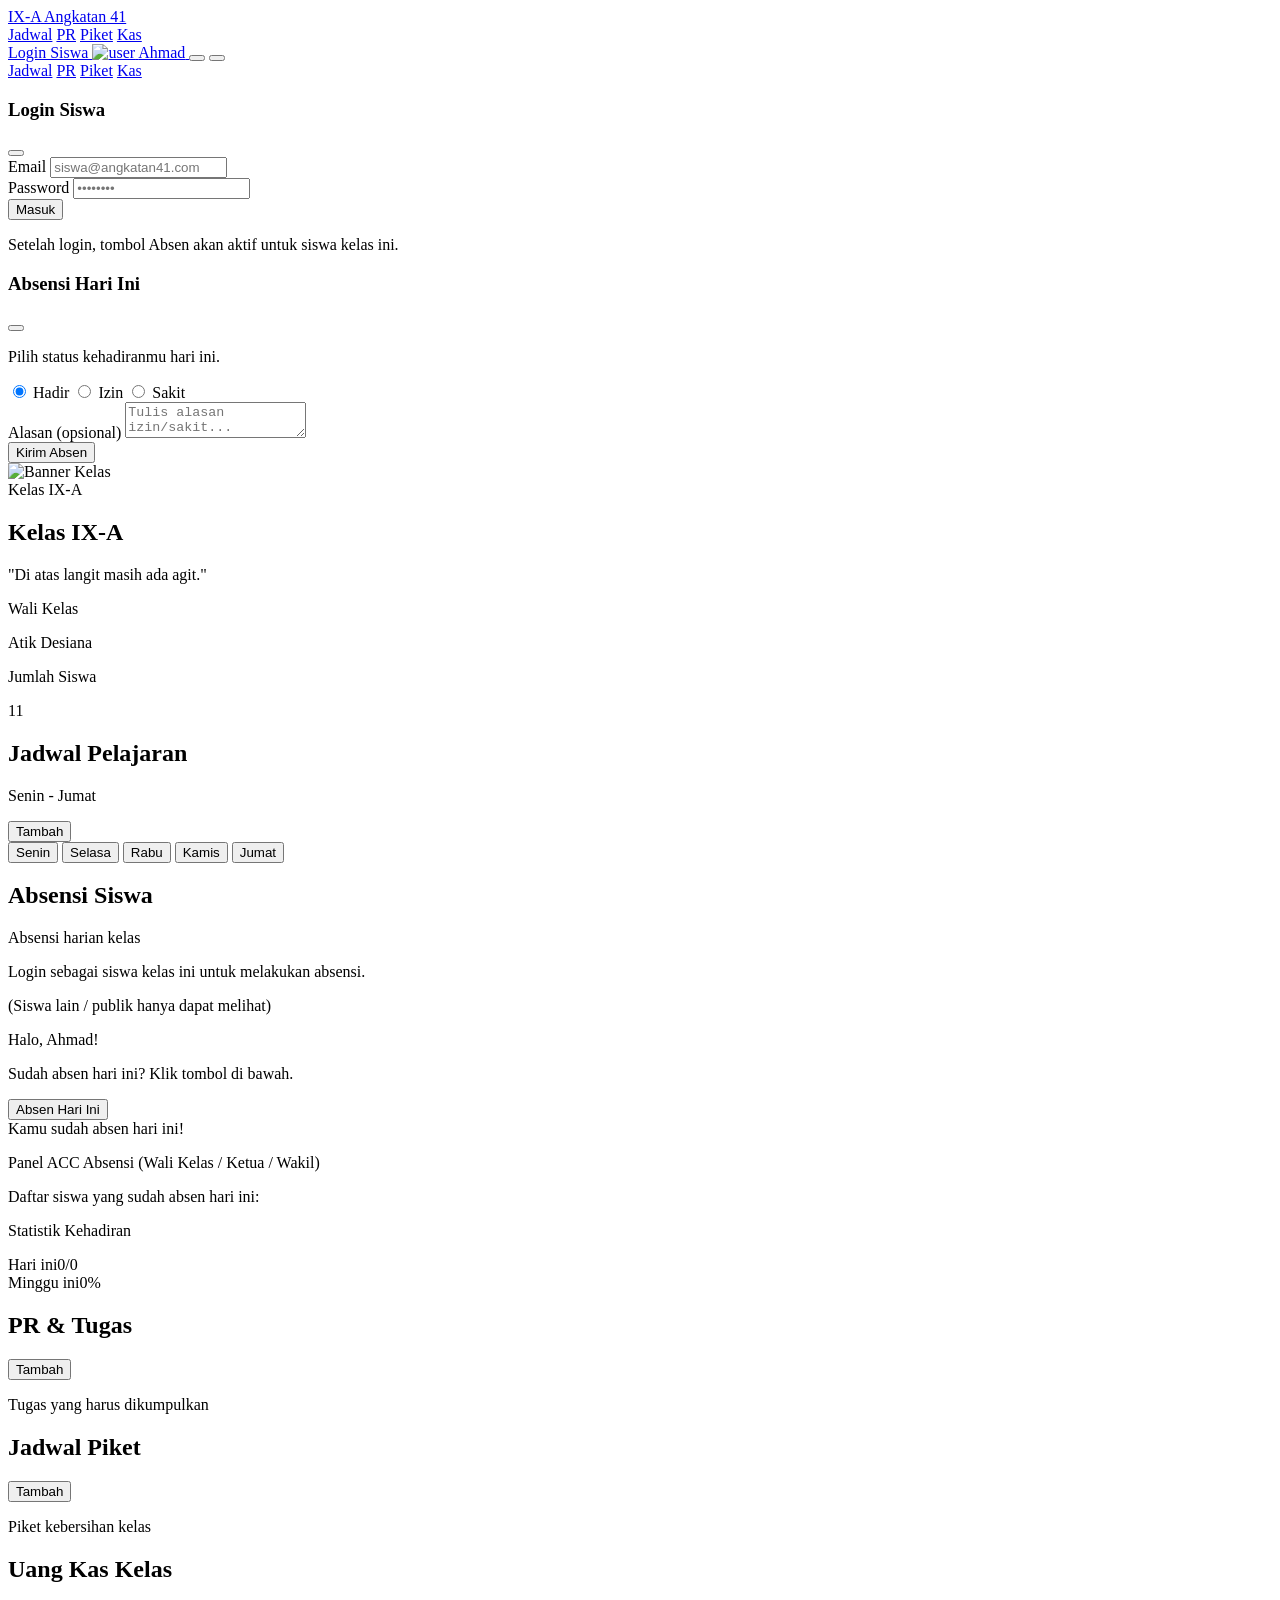
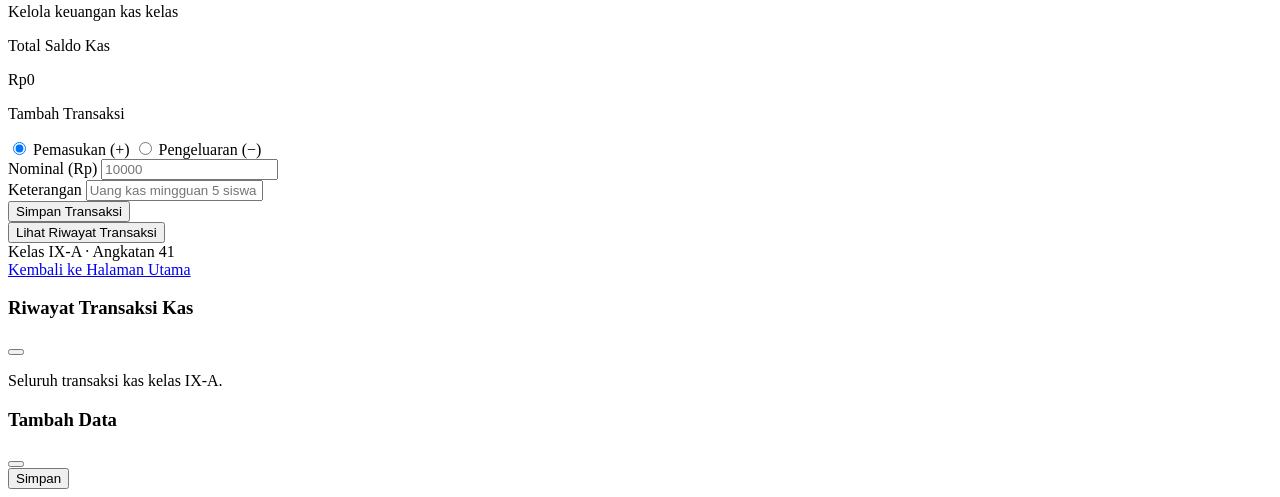
==== kelas_ix-a.html @ 9e3fbd3f "Add files via upload" ====
﻿<!DOCTYPE html>
<html lang="id" class="scroll-smooth">
<head>
  <meta charset="UTF-8" />
  <meta name="viewport" content="width=device-width, initial-scale=1.0" />
  <meta http-equiv="Cache-Control" content="no-cache, no-store, must-revalidate" />
  <meta http-equiv="Pragma" content="no-cache" />
  <meta http-equiv="Expires" content="0" />
  <title>Kelas IX-A</title>

  <!-- Google Fonts: Plus Jakarta Sans -->
  <link rel="preconnect" href="https://fonts.googleapis.com" />
  <link rel="preconnect" href="https://fonts.gstatic.com" crossorigin />
  <link href="https://fonts.googleapis.com/css2?family=Plus+Jakarta+Sans:wght@300;400;500;600;700;800&display=swap" rel="stylesheet" />

  <!-- Tailwind CSS via CDN -->
  <script src="https://cdn.tailwindcss.com"></script>

  <!-- Lucide Icons via CDN -->
  <script src="https://unpkg.com/lucide@latest"></script>

  <!-- Supabase JS via CDN -->
  <script src="https://cdn.jsdelivr.net/npm/@supabase/supabase-js@2"></script>

  

 
  <link rel="stylesheet" href="CSS/kelas-ixa.css" />
</head>

<body class="text-slate-800 font-sans antialiased overflow-x-hidden">

  <!-- ===== NAVBAR ===== -->
  <header class="sticky top-0 inset-x-0 z-50 bg-white border-b border-slate-200">
    <nav class="max-w-7xl mx-auto px-4 sm:px-6 lg:px-8 h-16 flex items-center justify-between">
      <a href="index.html" class="flex items-center gap-2.5 group">
        <div class="w-10 h-10 rounded-xl bg-blue-600 flex items-center justify-center shadow-lg shadow-blue-900/20 group-hover:scale-105 transition">
          <i data-lucide="school" class="w-5 h-5 text-white"></i>
        </div>
        <div class="leading-tight">
<span class="block font-extrabold text-lg tracking-wide"><span id="className">IX-A</span></span>
          <span class="block text-[11px] text-blue-800 -mt-0.5">Angkatan 41</span>
        </div>
      </a>

      <div class="hidden md:flex items-center gap-6 text-sm font-medium text-slate-600">
        <a href="#jadwal" class="hover:text-slate-800 transition">Jadwal</a>
        <a href="#pr" class="hover:text-slate-800 transition">PR</a>
        <a href="#piket" class="hover:text-slate-800 transition">Piket</a>
        <a href="#kas" class="hover:text-slate-800 transition">Kas</a>
      </div>

<div class="flex items-center gap-3">
<!-- Login / user -->
        <a href="login.html" id="loginBtn" class="inline-flex items-center gap-2 px-4 py-2 rounded-lg btn-primary text-sm font-semibold">
          <i data-lucide="log-in" class="w-4 h-4"></i>
          Login Siswa
        </a>
 <a href="profil.html" id="userChip" class="hidden items-center gap-2 px-3 py-1.5 rounded-lg border border-slate-200 bg-white hover:bg-slate-50 transition">
    <img id="headerAvatarImg" src="https://picsum.photos/seed/user/40/40" class="w-7 h-7 rounded-full object-cover" alt="user" />
    <span id="userName" class="text-sm font-semibold text-slate-700">Ahmad</span>
 </a>
        <button id="logoutBtn" title="Logout" class="hidden p-2 rounded-lg border border-slate-200 bg-white hover:bg-slate-50 transition text-slate-600">
          <i data-lucide="log-out" class="w-4 h-4"></i>
        </button>
        <button id="mobileMenuBtn" class="md:hidden p-2 rounded-lg border border-slate-200 bg-white hover:bg-slate-50">
  <i data-lucide="menu" class="w-5 h-5 text-slate-600"></i>
</button>
      </div>
    </nav>

    <!-- Mobile menu -->
    <div id="mobileMenu" class="md:hidden hidden bg-white border-b border-slate-200">
      <div class="px-4 py-4 flex flex-col gap-3 text-sm font-medium text-slate-600">
        <a href="#jadwal" class="px-3 py-2 rounded-lg hover:bg-slate-50">Jadwal</a>
        <a href="#pr" class="px-3 py-2 rounded-lg hover:bg-slate-50">PR</a>
        <a href="#piket" class="px-3 py-2 rounded-lg hover:bg-slate-50">Piket</a>
        <a href="#kas" class="px-3 py-2 rounded-lg hover:bg-slate-50">Kas</a>
      </div>
    </div>
  </header>

  <!-- ===== LOGIN MODAL ===== -->
  <div id="loginModal" class="fixed inset-0 z-[100] hidden items-center justify-center p-4">
    <div class="absolute inset-0 bg-slate-900/50 backdrop-blur-sm" id="loginBackdrop"></div>
    <div class="relative card rounded-2xl p-6 sm:p-8 w-full max-w-sm">
      <div class="flex items-center justify-between">
        <h3 class="text-xl font-bold flex items-center gap-2 text-slate-800"><i data-lucide="log-in" class="w-5 h-5 text-blue-600"></i> Login Siswa</h3>
        <button id="closeLogin" class="p-2 rounded-lg hover:bg-slate-100 text-slate-500"><i data-lucide="x" class="w-5 h-5"></i></button>
      </div>
      <form id="loginForm" class="mt-6 space-y-4">
        <div>
          <label class="block text-sm font-medium text-slate-700 mb-1.5">Email</label>
          <input type="email" id="loginEmail" required placeholder="siswa@angkatan41.com" class="w-full px-4 py-3 rounded-xl bg-white border border-slate-200 outline-none focus:border-blue-500 text-sm" />
        </div>
        <div>
          <label class="block text-sm font-medium text-slate-700 mb-1.5">Password</label>
          <input type="password" id="loginPassword" required placeholder="••••••••" class="w-full px-4 py-3 rounded-xl bg-white border border-slate-200 outline-none focus:border-blue-500 text-sm" />
        </div>
        <button type="submit" class="w-full inline-flex items-center justify-center gap-2 px-6 py-3 rounded-xl btn-primary font-semibold">
          <i data-lucide="check" class="w-5 h-5"></i> Masuk
        </button>
        <p class="text-center text-[11px] text-slate-500">Setelah login, tombol Absen akan aktif untuk siswa kelas ini.</p>
      </form>
    </div>
  </div>

  <!-- ===== ABSEN MODAL (PILIHAN STATUS) ===== -->
  <div id="absenModal" class="fixed inset-0 z-[100] hidden items-center justify-center p-4">
    <div class="absolute inset-0 bg-slate-900/50 backdrop-blur-sm" id="absenBackdrop"></div>
    <div class="relative card rounded-2xl p-6 sm:p-8 w-full max-w-sm">
      <div class="flex items-center justify-between">
        <h3 class="text-xl font-bold flex items-center gap-2 text-slate-800"><i data-lucide="fingerprint" class="w-5 h-5 text-blue-600"></i> Absensi Hari Ini</h3>
        <button id="closeAbsenModal" class="p-2 rounded-lg hover:bg-slate-100 text-slate-500"><i data-lucide="x" class="w-5 h-5"></i></button>
      </div>
      <p class="text-xs text-slate-500 mt-1">Pilih status kehadiranmu hari ini.</p>
      <form id="absenForm" class="mt-5 space-y-4">
        <div class="space-y-2">
          <label class="flex items-center gap-3 p-3 rounded-xl border border-slate-200 bg-white cursor-pointer hover:bg-slate-50 transition">
            <input type="radio" name="absenStatus" value="Hadir" checked class="accent-blue-600">
            <span class="text-sm font-semibold text-blue-700">Hadir</span>
          </label>
           <label class="flex items-center gap-3 p-3 rounded-xl bg-white border border-slate-200 cursor-pointer hover:bg-slate-50 transition">
             <input type="radio" name="absenStatus" value="Izin" class="accent-blue-600">
             <span class="text-sm font-semibold text-blue-700">Izin</span>
           </label>
           <label class="flex items-center gap-3 p-3 rounded-xl bg-white border border-slate-200 cursor-pointer hover:bg-slate-50 transition">
             <input type="radio" name="absenStatus" value="Sakit" class="accent-amber-500">
             <span class="text-sm font-semibold text-amber-700">Sakit</span>
           </label>
         </div>
         <div id="alasanField" class="hidden">
           <label class="block text-sm font-medium text-slate-700 mb-1.5">Alasan (opsional)</label>
           <textarea id="absenAlasan" rows="2" placeholder="Tulis alasan izin/sakit..." class="w-full px-4 py-3 rounded-xl bg-white border border-slate-200 outline-none focus:border-blue-500 text-sm placeholder:text-blue-800 resize-none"></textarea>
         </div>
         <button type="submit" class="w-full inline-flex items-center justify-center gap-2 px-6 py-3 rounded-xl btn-primary font-bold">
           <i data-lucide="check-circle" class="w-5 h-5"></i> Kirim Absen
         </button>
      </form>
    </div>
  </div>

  <!-- ===== BANNER KELAS ===== -->
  <section class="pt-16 md:pt-20 px-4 sm:px-6 lg:px-8">
    <div class="max-w-7xl mx-auto card overflow-hidden relative reveal">
      <img src="https://picsum.photos/seed/classbanner/1600/500" alt="Banner Kelas" class="w-full h-56 sm:h-72 object-cover" />
      <div class="absolute inset-0 bg-gradient-to-t from-slate-900/80 via-slate-900/40 to-transparent"></div>
      <div class="absolute bottom-0 left-0 right-0 p-6 sm:p-8 flex flex-col sm:flex-row sm:items-end sm:justify-between gap-4">
        <div>
          <span class="inline-flex items-center gap-2 px-3 py-1 rounded-full bg-blue-50 text-blue-700 text-xs font-bold border border-blue-200">
<i data-lucide="school" class="w-3.5 h-3.5"></i> Kelas <span id="bannerClass">IX-A</span>
          </span>
<h1 class="mt-3 text-3xl sm:text-4xl font-extrabold text-white">Kelas <span id="bannerClassName">IX-A</span></h1>
          <p class="mt-2 text-slate-200 italic max-w-xl" id="classSlogan">"Di atas langit masih ada agit."</p>
        </div>
        <div class="flex flex-wrap gap-3">
          <div class="card-flat rounded-xl px-4 py-3 text-center">
            <p class="text-[11px] text-slate-500">Wali Kelas</p>
            <p class="text-sm font-bold text-slate-800" id="waliKelas">Atik Desiana</p>
          </div>
          <div class="card-flat rounded-xl px-4 py-3 text-center">
            <p class="text-[11px] text-slate-500">Jumlah Siswa</p>
            <p class="text-sm font-bold text-slate-800" id="jumlahSiswa">11</p>
          </div>
        </div>
      </div>
    </div>
  </section>

  <!-- ===== BENTO GRID ===== -->
  <section class="py-10 px-4 sm:px-6 lg:px-8">
    <div class="max-w-7xl mx-auto grid grid-cols-1 lg:grid-cols-3 gap-6">

<!-- ===== JADWAL PELAJARAN (span 2) ===== -->
      <div id="jadwal" class="lg:col-span-2 card rounded-2xl p-6 reveal">
        <div class="flex items-center justify-between mb-5">
          <div>
            <h2 class="text-xl font-bold flex items-center gap-2 text-slate-800"><i data-lucide="calendar-clock" class="w-5 h-5 text-blue-600"></i> Jadwal Pelajaran</h2>
            <p class="text-xs text-slate-500 mt-1">Senin - Jumat</p>
          </div>
<button id="addJadwalBtn" class="admin-only hidden px-2.5 py-1.5 sm:px-3 sm:py-2 rounded-lg bg-blue-600 text-white text-[11px] sm:text-xs font-semibold hover:bg-blue-700 transition">
  <i data-lucide="plus" class="w-4 h-4 inline"></i> Tambah
</button>
        </div>

         <!-- Day Filter / Tab Bar (Senin - Jumat) -->
         <div class="flex overflow-x-auto whitespace-nowrap gap-2 pb-2 scrollbar-hide">
           <button class="day-tab flex-shrink-0 px-4 py-2 rounded-lg text-sm font-semibold transition active" data-day="Senin">Senin</button>
           <button class="day-tab flex-shrink-0 px-4 py-2 rounded-lg text-sm font-semibold transition" data-day="Selasa">Selasa</button>
           <button class="day-tab flex-shrink-0 px-4 py-2 rounded-lg text-sm font-semibold transition" data-day="Rabu">Rabu</button>
           <button class="day-tab flex-shrink-0 px-4 py-2 rounded-lg text-sm font-semibold transition" data-day="Kamis">Kamis</button>
           <button class="day-tab flex-shrink-0 px-4 py-2 rounded-lg text-sm font-semibold transition" data-day="Jumat">Jumat</button>
         </div>

<!-- Container jadwal dinamis (diisi oleh renderJadwalToUI) -->
        <div id="jadwal-container" class="space-y-4 jadwal-scroll"></div>
      </div>

      <!-- ===== ABSENSI WIDGET ===== -->
      <div class="card rounded-2xl p-6 reveal">
        <h2 class="text-xl font-bold flex items-center gap-2 text-slate-800"><i data-lucide="fingerprint" class="w-5 h-5 text-blue-600"></i> Absensi Siswa</h2>
        <p class="text-xs text-slate-500 mt-1 mb-4">Absensi harian kelas</p>

        <div id="notLoggedIn" class="text-center py-6">
          <div class="w-16 h-16 mx-auto rounded-2xl bg-slate-50 border border-slate-200 flex items-center justify-center mb-3">
            <i data-lucide="lock" class="w-8 h-8 text-blue-800"></i>
          </div>
          <p class="text-sm text-slate-600">Login sebagai siswa kelas ini untuk melakukan absensi.</p>
          <span class="text-[11px] text-blue-800">(Siswa lain / publik hanya dapat melihat)</span>
        </div>

        <div id="loggedIn" class="hidden text-center py-4">
          <div class="w-16 h-16 mx-auto rounded-full bg-blue-600 flex items-center justify-center mb-3">
            <i data-lucide="user-check" class="w-8 h-8 text-white"></i>
          </div>
          <p class="text-sm text-slate-700">Halo, <span id="absenName" class="font-bold text-slate-900">Ahmad</span>!</p>
          <p class="text-xs text-slate-500 mb-4">Sudah absen hari ini? Klik tombol di bawah.</p>
          <button id="absenBtn" class="w-full inline-flex items-center justify-center gap-2 px-6 py-3.5 rounded-xl btn-primary text-base">
            <i data-lucide="check-circle" class="w-5 h-5"></i> Absen Hari Ini
          </button>
<div id="absenStatus" class="hidden mt-3 p-3 rounded-xl bg-blue-50 border border-blue-200 text-blue-700 text-sm font-semibold">
  <i data-lucide="check-circle-2" class="w-4 h-4 inline"></i> Kamu sudah absen hari ini!
</div>
        </div>

        <!-- ===== ACC ABSENSI PANEL (khusus Wali Kelas / Ketua / Wakil) ===== -->
        <div id="accPanel" class="hidden mt-4 pt-4 border-t border-slate-200">
          <p class="text-xs text-slate-500 mb-3 flex items-center gap-1.5">
            <i data-lucide="badge-check" class="w-4 h-4 text-blue-500"></i>
            Panel ACC Absensi (Wali Kelas / Ketua / Wakil)
          </p>
          <p class="text-xs text-blue-800 mb-3">Daftar siswa yang sudah absen hari ini:</p>
          <div id="accList" class="space-y-2 max-h-48 overflow-y-auto pr-1"></div>
        </div>

        <div class="mt-5 pt-4 border-t border-slate-200">
          <p class="text-xs text-slate-500 mb-2">Statistik Kehadiran</p>
<div class="space-y-2">
            <div>
              <div class="flex justify-between text-xs mb-1"><span class="text-slate-500">Hari ini</span><span class="font-semibold text-blue-600"><span id="statToday">0/0</span></span></div>
              <div class="h-2 rounded-full bg-slate-100 overflow-hidden"><div class="h-full w-0 bg-blue-600 rounded-full" id="statTodayBar"></div></div>
            </div>
            <div>
              <div class="flex justify-between text-xs mb-1"><span class="text-slate-500">Minggu ini</span><span class="font-semibold text-blue-700"><span id="statWeek">0%</span></span></div>
              <div class="h-2 rounded-full bg-slate-100 overflow-hidden"><div class="h-full w-0 bg-blue-700 rounded-full" id="statWeekBar"></div></div>
            </div>
          </div>
        </div>
      </div>

<!-- ===== DAFTAR UTAMA (PR, Piket, Kas) — tinggi seragam (auto-stretch) ===== -->
      <div class="lg:col-span-3 flex flex-col md:flex-row gap-6 items-stretch">

      <!-- ===== PR & DEADLINE ===== -->
      <div id="pr" class="flex-1 card rounded-2xl p-6 reveal flex flex-col h-[380px]">
        <div class="flex items-center justify-between">
          <h2 class="text-xl font-bold flex items-center gap-2 text-slate-800"><i data-lucide="book-open" class="w-5 h-5 text-blue-600"></i> PR & Tugas</h2>
          <button id="addPrBtn" class="admin-only hidden px-2.5 py-1.5 sm:px-3 sm:py-2 rounded-lg bg-blue-600 text-white text-[11px] sm:text-xs font-semibold hover:bg-blue-700 transition">
            <i data-lucide="plus" class="w-4 h-4 inline"></i> Tambah
          </button>
        </div>
        <p class="text-xs text-slate-500 mt-1 mb-4">Tugas yang harus dikumpulkan</p>
        <div id="prList" class="space-y-3 flex-1 overflow-y-auto pr-1 custom-scrollbar"></div>
      </div>

      <!-- ===== PIKET KEBERSIHAN ===== -->
      <div id="piket" class="flex-1 card rounded-2xl p-6 reveal flex flex-col h-[380px]">
        <div class="flex items-center justify-between">
          <h2 class="text-xl font-bold flex items-center gap-2 text-slate-800"><i data-lucide="broom" class="w-5 h-5 text-blue-600"></i> Jadwal Piket</h2>
          <button id="addPiketBtn" class="admin-only hidden px-2.5 py-1.5 sm:px-3 sm:py-2 rounded-lg bg-blue-600 text-white text-[11px] sm:text-xs font-semibold hover:bg-blue-700 transition">
            <i data-lucide="plus" class="w-4 h-4 inline"></i> Tambah
          </button>
        </div>
        <p class="text-xs text-slate-500 mt-1 mb-4">Piket kebersihan kelas</p>
        <div id="piketList" class="space-y-2 flex-1 overflow-y-auto pr-1 custom-scrollbar"></div>
      </div>

<!-- ===== KAS & KEUANGAN KELAS ===== -->
      <div id="kas" class="flex-1 card rounded-2xl p-6 reveal flex flex-col h-[380px]">
        <h2 class="text-xl font-bold flex items-center gap-2 text-slate-800"><i data-lucide="wallet" class="w-5 h-5 text-blue-600"></i> Uang Kas Kelas</h2>
        <p class="text-xs text-slate-500 mt-1 mb-4">Kelola keuangan kas kelas</p>

        <!-- Summary Saldo (fixed, tidak ikut scroll) -->
        <div class="p-4 rounded-xl bg-blue-50 border border-blue-200 mb-4">
          <p class="text-[11px] text-blue-600/80">Total Saldo Kas</p>
          <p id="kasSaldo" class="mt-1 text-2xl font-extrabold text-blue-700">Rp0</p>
        </div>

        <!-- Area scroll: form input + tombol riwayat -->
        <div class="flex-1 overflow-y-auto pr-2 custom-scrollbar">
          <!-- Form Input Transaksi (Bendahara / Admin) -->
          <form id="kasForm" class="kas-admin-only hidden mb-5 p-4 rounded-xl border border-slate-200 bg-slate-50">
            <p class="text-xs font-semibold text-slate-700 mb-3 flex items-center gap-1.5">
              <i data-lucide="plus-circle" class="w-4 h-4 text-blue-600"></i>
              Tambah Transaksi
            </p>
            <div class="flex gap-3 mb-3">
              <label class="flex-1 flex items-center justify-center gap-2 p-2.5 rounded-lg bg-blue-50 border border-blue-200 cursor-pointer">
                <input type="radio" name="kasTipe" value="pemasukan" checked class="accent-blue-600">
                <span class="text-xs font-semibold text-blue-700">Pemasukan (+)</span>
              </label>
              <label class="flex-1 flex items-center justify-center gap-2 p-2.5 rounded-lg bg-rose-50 border border-rose-200 cursor-pointer">
                <input type="radio" name="kasTipe" value="pengeluaran" class="accent-rose-600">
                <span class="text-xs font-semibold text-rose-700">Pengeluaran (−)</span>
              </label>
            </div>
            <div class="mb-3">
              <label class="block text-sm font-medium text-slate-700 mb-1.5">Nominal (Rp)</label>
              <input type="text" id="kasJumlah" required placeholder="10000" oninput="this.value=formatRupiahInput(this.value)" class="w-full px-3 py-2.5 rounded-xl bg-white border border-slate-200 outline-none focus:border-blue-500 text-sm" />
            </div>
            <div class="mb-3">
              <label class="block text-sm font-medium text-slate-700 mb-1.5">Keterangan</label>
              <input type="text" id="kasKeterangan" required placeholder="Uang kas mingguan 5 siswa" class="w-full px-3 py-2.5 rounded-xl bg-white border border-slate-200 outline-none focus:border-blue-500 text-sm" />
            </div>
            <button type="submit" class="w-full inline-flex items-center justify-center gap-2 px-4 py-2.5 rounded-xl btn-primary text-sm font-semibold">
              <i data-lucide="save" class="w-4 h-4"></i> Simpan Transaksi
            </button>
          </form>

          <!-- Riwayat Transaksi (dibuka melalui modal) -->
          <button type="button" onclick="openKasRiwayat()" class="w-full inline-flex items-center justify-center gap-2 px-4 py-3 rounded-xl btn-outline text-sm font-semibold">
            <i data-lucide="history" class="w-4 h-4"></i>
            Lihat Riwayat Transaksi
          </button>
        </div>
      </div>

      </div>

    </div>
  </section>

  <!-- ===== FOOTER ===== -->
  <footer class="mt-6 border-t border-slate-200">
    <div class="max-w-7xl mx-auto px-4 sm:px-6 lg:px-8 py-8 flex flex-col md:flex-row items-center justify-between gap-4">
      <div class="flex items-center gap-2.5">
        <div class="w-9 h-9 rounded-lg bg-blue-600 flex items-center justify-center">
          <i data-lucide="school" class="w-4 h-4 text-white"></i>
        </div>
<span class="font-extrabold text-slate-800">Kelas <span id="footClass">IX-A</span> · Angkatan 41</span>
      </div>
      <a href="index.html" class="text-sm text-slate-500 hover:text-blue-600 transition inline-flex items-center gap-1.5">
        <i data-lucide="arrow-left" class="w-4 h-4"></i> Kembali ke Halaman Utama
      </a>
    </div>
  </footer>

  <!-- ===== RIWAYAT KAS MODAL ===== -->
  <div id="kasRiwayatModal" class="fixed inset-0 z-[100] hidden items-center justify-center p-4">
    <div class="absolute inset-0 bg-slate-900/50 backdrop-blur-sm" id="kasRiwayatBackdrop"></div>
    <div class="relative card rounded-2xl p-6 sm:p-8 w-full max-w-lg flex flex-col max-h-[85vh]">
      <div class="flex items-center justify-between">
        <h3 class="text-xl font-bold flex items-center gap-2 text-slate-800"><i data-lucide="history" class="w-5 h-5 text-blue-600"></i> Riwayat Transaksi Kas</h3>
        <button id="closeKasRiwayat" class="p-2 rounded-lg hover:bg-slate-100 transition text-slate-500"><i data-lucide="x" class="w-5 h-5"></i></button>
      </div>
<p class="text-xs text-slate-500 mt-1 mb-4">Seluruh transaksi kas kelas IX-A.</p>
      <div id="kasList" class="space-y-2 flex-1 overflow-y-auto pr-2 custom-scrollbar"></div>
    </div>
  </div>

  <!-- ===== GENERIC EDIT MODAL ===== -->

  <div id="editModal" class="fixed inset-0 z-[100] hidden items-center justify-center p-4">
    <div class="absolute inset-0 bg-slate-900/50 backdrop-blur-sm" id="editBackdrop"></div>
    <div class="relative card rounded-2xl p-6 sm:p-8 w-full max-w-md">
      <div class="flex items-center justify-between">
        <h3 id="editModalTitle" class="text-xl font-bold flex items-center gap-2 text-slate-800"><i data-lucide="edit" class="w-5 h-5 text-blue-600"></i> Tambah Data</h3>
        <button id="closeEdit" class="p-2 rounded-lg hover:bg-slate-100 transition text-slate-500"><i data-lucide="x" class="w-5 h-5"></i></button>
      </div>
      <form id="editForm" class="mt-6 space-y-4">
        <div id="editFields" class="space-y-4"></div>
        <button type="submit" class="w-full inline-flex items-center justify-center gap-2 px-6 py-3 rounded-xl btn-primary font-semibold">
          <i data-lucide="save" class="w-5 h-5"></i> Simpan
        </button>
      </form>
    </div>
  </div>

  <script src="supabase-config.js?v=2.0"></script>
  
  <script src="js/kelas-ixa.js"></script>
</body>
</html>
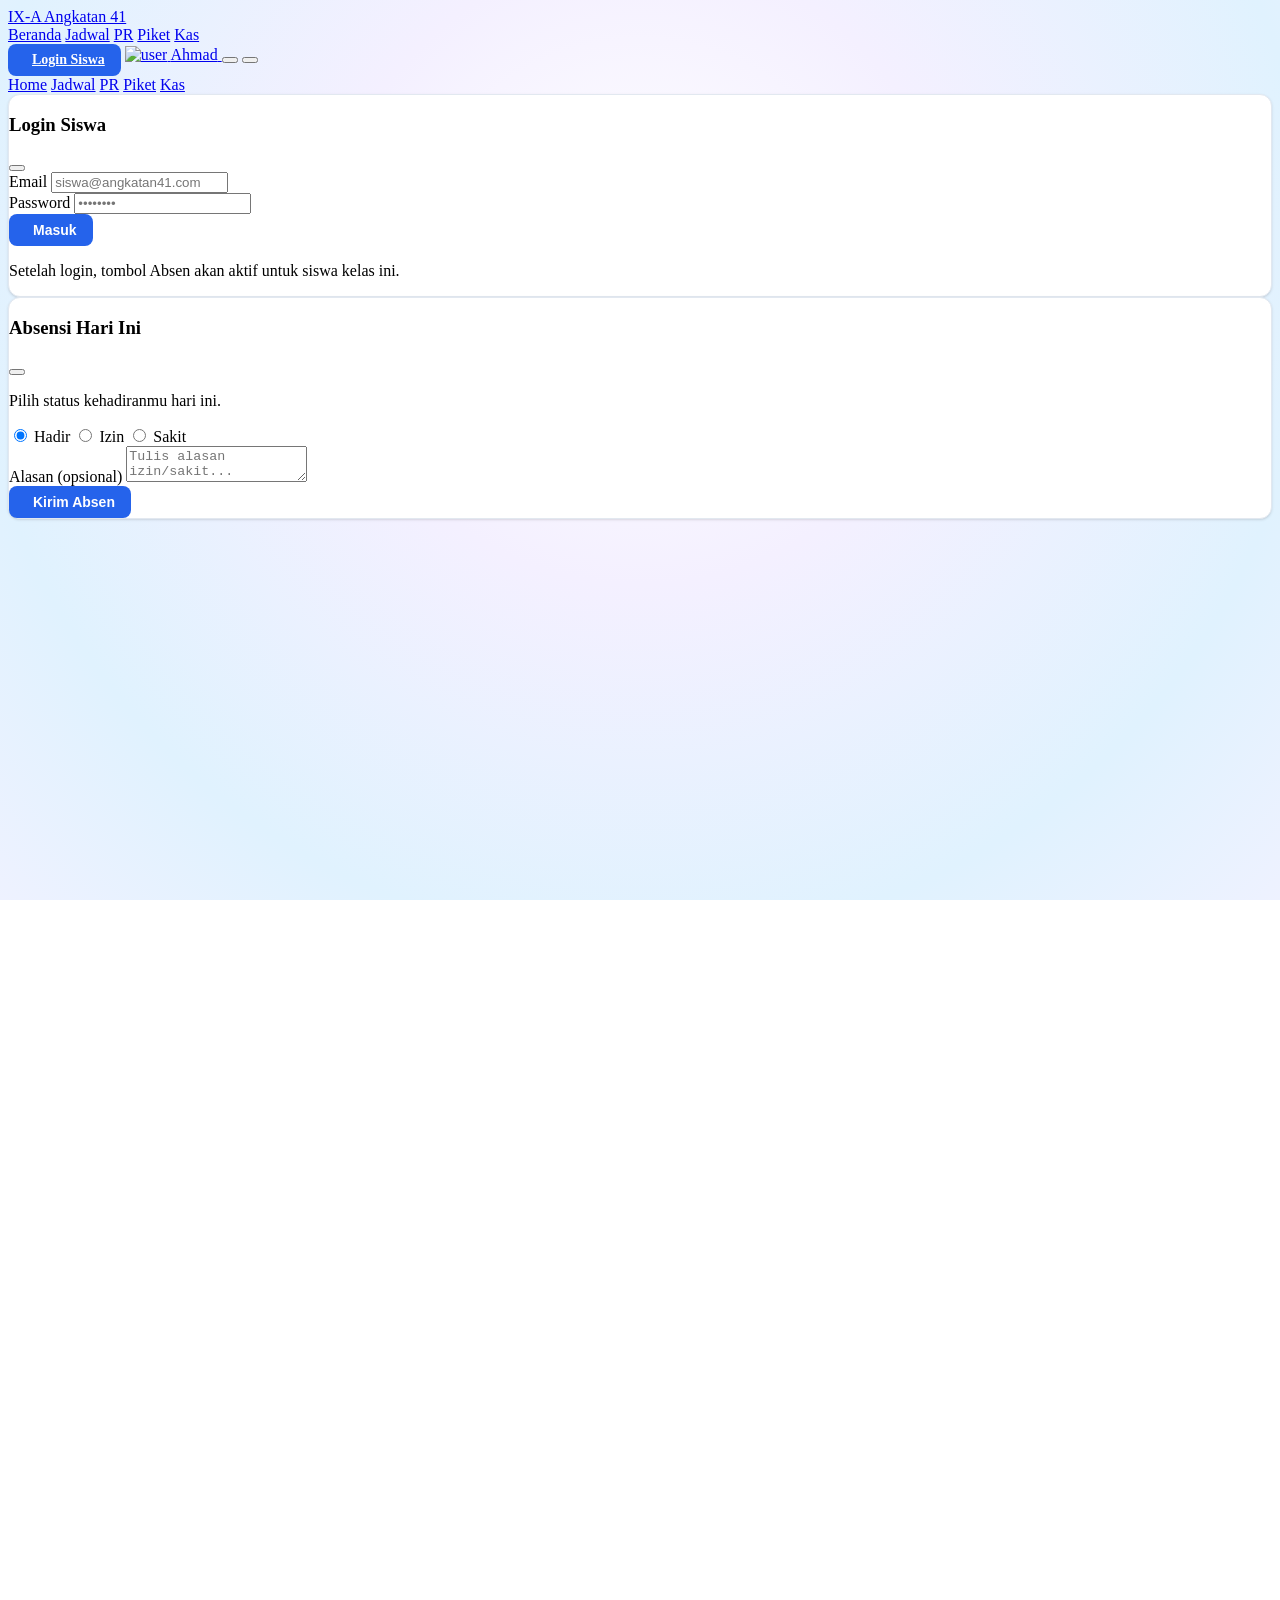
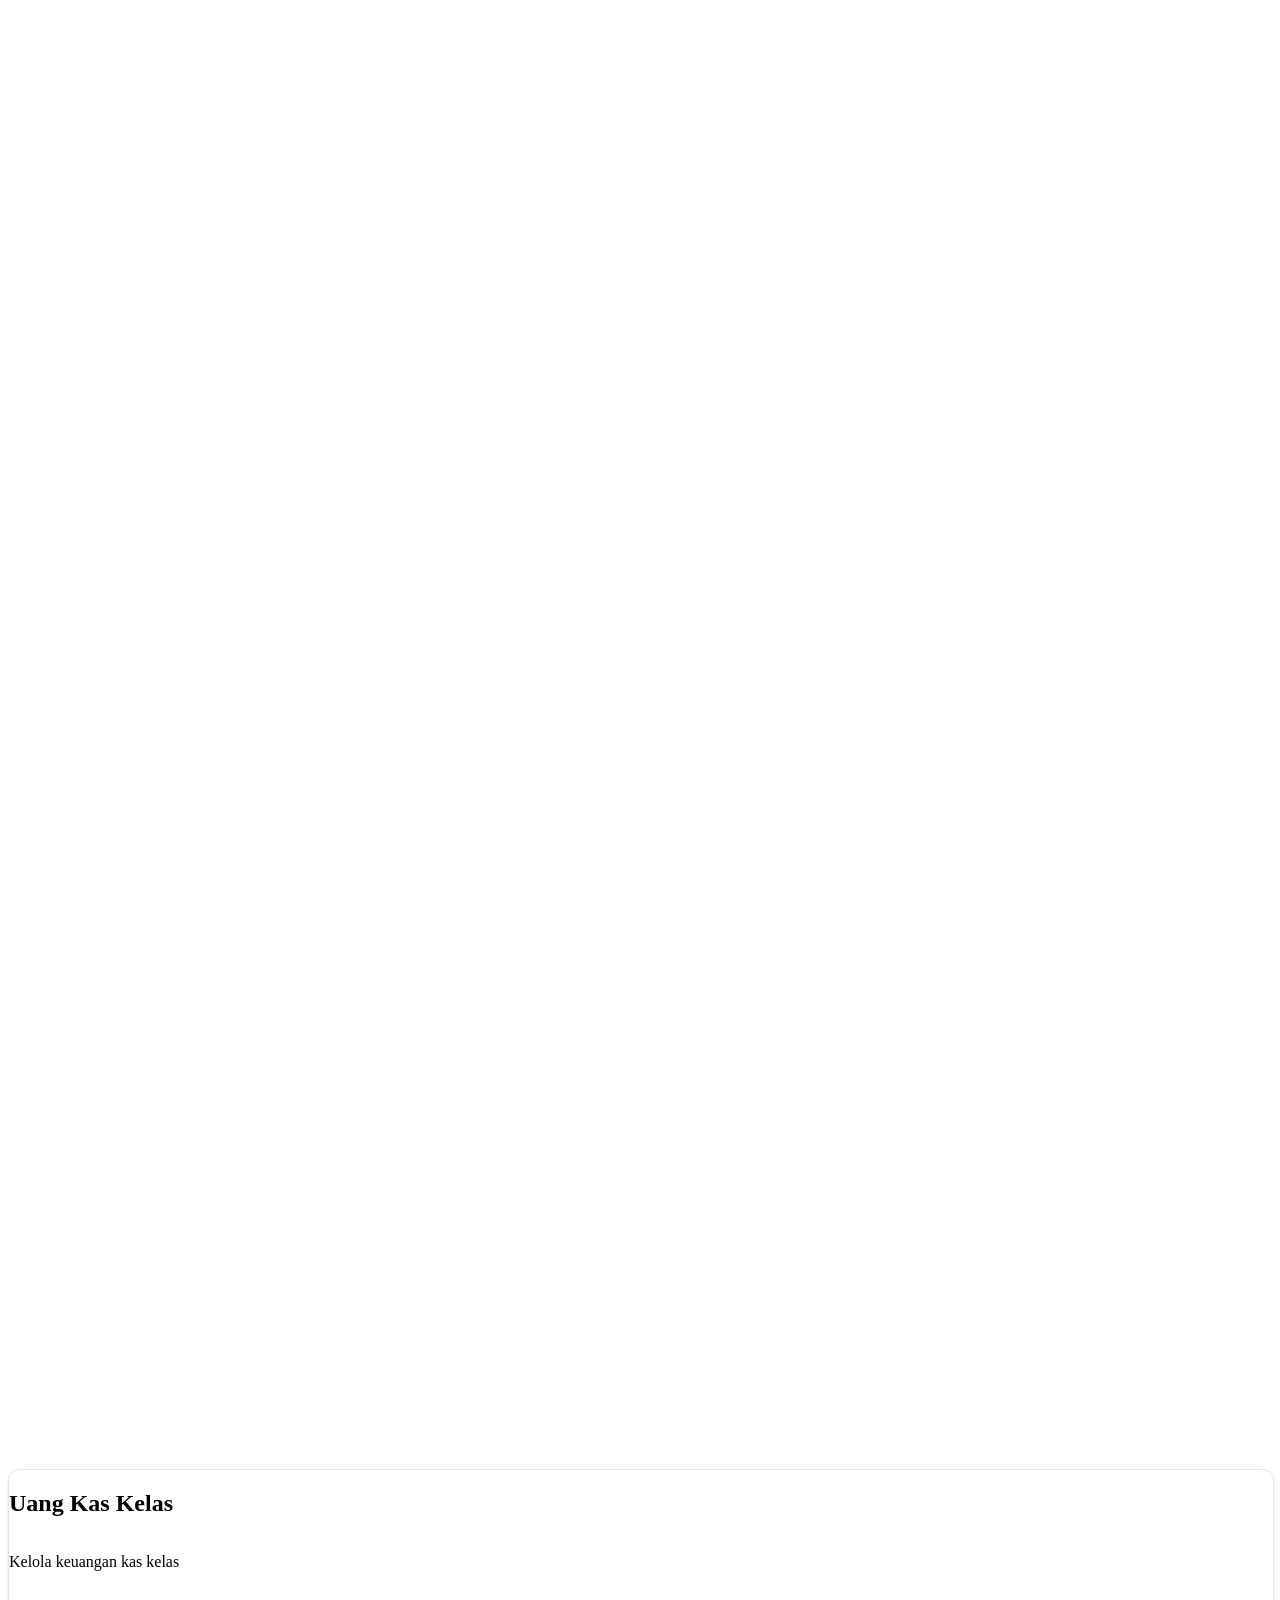
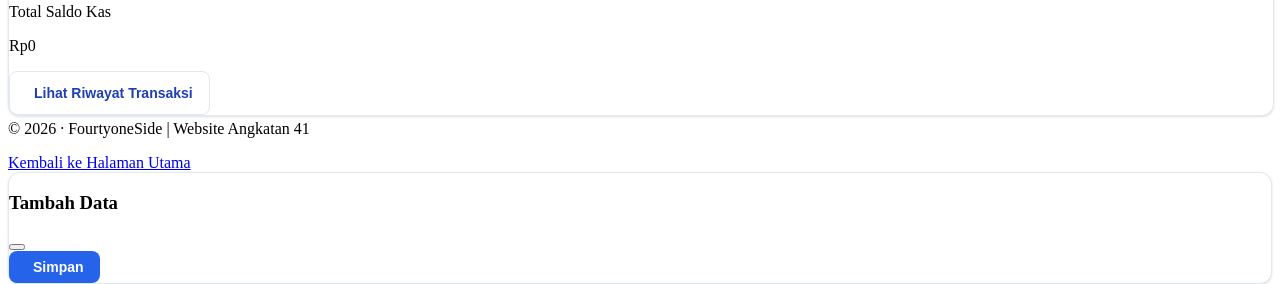
==== commit 6312e99f: "Add files via upload" ====
--- a/kelas_ix-a.html
+++ b/kelas_ix-a.html
@@ -44,6 +44,7 @@
       </a>
 
       <div class="hidden md:flex items-center gap-6 text-sm font-medium text-slate-600">
+        <a href="index.html" class="hover:text-slate-800 transition">Beranda</a>
         <a href="#jadwal" class="hover:text-slate-800 transition">Jadwal</a>
         <a href="#pr" class="hover:text-slate-800 transition">PR</a>
         <a href="#piket" class="hover:text-slate-800 transition">Piket</a>
@@ -72,6 +73,7 @@
     <!-- Mobile menu -->
     <div id="mobileMenu" class="md:hidden hidden bg-white border-b border-slate-200">
       <div class="px-4 py-4 flex flex-col gap-3 text-sm font-medium text-slate-600">
+        <a href="index.html" class="px-3 py-2 rounded-lg hover:bg-slate-50">Home</a>
         <a href="#jadwal" class="px-3 py-2 rounded-lg hover:bg-slate-50">Jadwal</a>
         <a href="#pr" class="px-3 py-2 rounded-lg hover:bg-slate-50">PR</a>
         <a href="#piket" class="px-3 py-2 rounded-lg hover:bg-slate-50">Piket</a>
@@ -143,7 +145,7 @@
   <!-- ===== BANNER KELAS ===== -->
   <section class="pt-16 md:pt-20 px-4 sm:px-6 lg:px-8">
     <div class="max-w-7xl mx-auto card overflow-hidden relative reveal">
-      <img src="https://picsum.photos/seed/classbanner/1600/500" alt="Banner Kelas" class="w-full h-56 sm:h-72 object-cover" />
+      <img src="Photo/card ix-a.jpeg" alt="Banner Kelas" class="w-full h-56 sm:h-72 object-cover" />
       <div class="absolute inset-0 bg-gradient-to-t from-slate-900/80 via-slate-900/40 to-transparent"></div>
       <div class="absolute bottom-0 left-0 right-0 p-6 sm:p-8 flex flex-col sm:flex-row sm:items-end sm:justify-between gap-4">
         <div>
@@ -289,7 +291,7 @@
         <!-- Area scroll: form input + tombol riwayat -->
         <div class="flex-1 overflow-y-auto pr-2 custom-scrollbar">
           <!-- Form Input Transaksi (Bendahara / Admin) -->
-          <form id="kasForm" class="kas-admin-only hidden mb-5 p-4 rounded-xl border border-slate-200 bg-slate-50">
+          <form id="kasForm" class="kas-admin-only hidden mb-5 p-4 rounded-xl border border-slate-200 bg-slate-50" style="display: none !important;">
             <p class="text-xs font-semibold text-slate-700 mb-3 flex items-center gap-1.5">
               <i data-lucide="plus-circle" class="w-4 h-4 text-blue-600"></i>
               Tambah Transaksi
@@ -310,7 +312,7 @@
             </div>
             <div class="mb-3">
               <label class="block text-sm font-medium text-slate-700 mb-1.5">Keterangan</label>
-              <input type="text" id="kasKeterangan" required placeholder="Uang kas mingguan 5 siswa" class="w-full px-3 py-2.5 rounded-xl bg-white border border-slate-200 outline-none focus:border-blue-500 text-sm" />
+              <input type="text" id="kasKeterangan" required placeholder="Masuka keterangan di sini" class="w-full px-3 py-2.5 rounded-xl bg-white border border-slate-200 outline-none focus:border-blue-500 text-sm" />
             </div>
             <button type="submit" class="w-full inline-flex items-center justify-center gap-2 px-4 py-2.5 rounded-xl btn-primary text-sm font-semibold">
               <i data-lucide="save" class="w-4 h-4"></i> Simpan Transaksi
@@ -318,7 +320,7 @@
           </form>
 
           <!-- Riwayat Transaksi (dibuka melalui modal) -->
-          <button type="button" onclick="openKasRiwayat()" class="w-full inline-flex items-center justify-center gap-2 px-4 py-3 rounded-xl btn-outline text-sm font-semibold">
+          <button type="button" id="btnRiwayatKas" onclick="openKasRiwayat()" class="w-full inline-flex items-center justify-center gap-2 px-4 py-3 rounded-xl btn-outline text-sm font-semibold">
             <i data-lucide="history" class="w-4 h-4"></i>
             Lihat Riwayat Transaksi
           </button>
@@ -330,20 +332,21 @@
     </div>
   </section>
 
-  <!-- ===== FOOTER ===== -->
-  <footer class="mt-6 border-t border-slate-200">
-    <div class="max-w-7xl mx-auto px-4 sm:px-6 lg:px-8 py-8 flex flex-col md:flex-row items-center justify-between gap-4">
-      <div class="flex items-center gap-2.5">
-        <div class="w-9 h-9 rounded-lg bg-blue-600 flex items-center justify-center">
-          <i data-lucide="school" class="w-4 h-4 text-white"></i>
-        </div>
-<span class="font-extrabold text-slate-800">Kelas <span id="footClass">IX-A</span> · Angkatan 41</span>
-      </div>
-      <a href="index.html" class="text-sm text-slate-500 hover:text-blue-600 transition inline-flex items-center gap-1.5">
-        <i data-lucide="arrow-left" class="w-4 h-4"></i> Kembali ke Halaman Utama
-      </a>
-    </div>
-  </footer>
+   <!-- ===== FOOTER ===== -->
+   <footer class="mt-6 border-t border-slate-200">
+     <div class="max-w-7xl mx-auto px-4 sm:px-6 lg:px-8 py-8 flex flex-col md:flex-row items-center justify-between gap-4">
+       <div class="flex items-center gap-2.5">
+         <div class="w-9 h-9 rounded-lg bg-blue-600 flex items-center justify-center">
+           <i data-lucide="school" class="w-4 h-4 text-white"></i>
+         </div>
+ <span class="font-extrabold text-slate-800">Kelas <span id="footClass">IX-A</span> · Angkatan 41</span>
+       </div>
+       <p class="text-center text-xs text-slate-400">&copy; 2026 · FourtyoneSide | Website Angkatan 41</p>
+       <a href="index.html" class="text-sm text-slate-500 hover:text-blue-600 transition inline-flex items-center gap-1.5">
+         <i data-lucide="arrow-left" class="w-4 h-4"></i> Kembali ke Halaman Utama
+       </a>
+     </div>
+   </footer>
 
   <!-- ===== RIWAYAT KAS MODAL ===== -->
   <div id="kasRiwayatModal" class="fixed inset-0 z-[100] hidden items-center justify-center p-4">
--- a/CSS/kelas-ixa.css
+++ b/CSS/kelas-ixa.css
@@ -0,0 +1,361 @@
+:root {
+  --bg-primary: #ffffff;
+  --bg-secondary: #f8fafc;
+  --text-primary: #1e293b;
+  --text-secondary: #64748b;
+  --border: #e2e8f0;
+  --blue-600: #2563eb;
+  --blue-700: #1d4ed8;
+  --blue-800: #1e40af;
+  --blue-50: #eff6ff;
+  --shadow-sm: 0 1px 3px 0 rgba(0,0,0,0.1), 0 1px 2px -1px rgba(0,0,0,0.1);
+  --shadow-md: 0 4px 6px -1px rgba(0,0,0,0.1), 0 2px 4px -2px rgba(0,0,0,0.1);
+}
+
+::-webkit-scrollbar { width: 8px; height: 8px; }
+::-webkit-scrollbar-track { background: #f1f5f9; }
+::-webkit-scrollbar-thumb { background: #cbd5e1; border-radius: 6px; }
+::-webkit-scrollbar-thumb:hover { background: #94a3b8; }
+
+.card {
+  background: #ffffff;
+  border: 1px solid var(--border);
+  border-radius: 12px;
+  box-shadow: var(--shadow-sm);
+  min-width: 0;
+}
+
+.card-flat {
+  background: #ffffff;
+  border: 1px solid var(--border);
+  border-radius: 8px;
+  box-shadow: none;
+}
+
+.btn-primary {
+  display: inline-flex;
+  align-items: center;
+  justify-content: center;
+  gap: 0.5rem;
+  padding: 0.5rem 1rem;
+  border-radius: 8px;
+  background: var(--blue-600);
+  color: #ffffff;
+  font-weight: 600;
+  font-size: 0.875rem;
+  border: none;
+  cursor: pointer;
+  transition: background 0.2s;
+}
+.btn-primary:hover { background: var(--blue-700); }
+
+.btn-outline {
+  display: inline-flex;
+  align-items: center;
+  justify-content: center;
+  gap: 0.5rem;
+  padding: 0.5rem 1rem;
+  border-radius: 8px;
+  background: transparent;
+  color: var(--blue-800);
+  font-weight: 600;
+  font-size: 0.875rem;
+  border: 1px solid var(--border);
+  cursor: pointer;
+  transition: background 0.2s;
+}
+.btn-outline:hover { background: var(--blue-50); }
+
+.no-scrollbar::-webkit-scrollbar { display: none; }
+.no-scrollbar { -ms-overflow-style: none; scrollbar-width: none; }
+
+.reveal { opacity: 0; transform: translateY(30px); transition: opacity 0.7s ease, transform 0.7s ease; }
+.reveal.active { opacity: 1; transform: translateY(0); }
+
+.toggle-track { transition: background 0.3s; }
+.toggle-thumb { transition: transform 0.3s; }
+.toggle.on .toggle-track { background: var(--blue-600); }
+.toggle.on .toggle-thumb { transform: translateX(1.5rem); }
+
+.editable { cursor: pointer; }
+.edit-mode .editable:hover { outline: 2px dashed #f59e0b; outline-offset: 2px; background: rgba(245,158,11,0.08); }
+
+.custom-scrollbar::-webkit-scrollbar { width: 6px; }
+.custom-scrollbar::-webkit-scrollbar-track { background: transparent; }
+.custom-scrollbar::-webkit-scrollbar-thumb { background: #cbd5e1; border-radius: 8px; }
+.custom-scrollbar::-webkit-scrollbar-thumb:hover { background: #94a3b8; }
+.custom-scrollbar { scrollbar-width: thin; scrollbar-color: #cbd5e1 transparent; }
+
+.scrollbar-hide::-webkit-scrollbar { display: none; }
+.scrollbar-hide { -ms-overflow-style: none; scrollbar-width: none; }
+
+.table-header {
+  background: var(--blue-50);
+}
+.table-header th {
+  color: var(--blue-800);
+  font-weight: 600;
+}
+
+@media (max-width: 640px) {
+  #userName { display: none; }
+  #userChip { padding: 0.5rem; }
+  #userChip img { width: 2rem; height: 2rem; }
+  #loginBtn { padding-left: 0.75rem; padding-right: 0.75rem; font-size: 0.8rem; }
+}
+
+.upload-disabled {
+  opacity: 0.5 !important;
+  pointer-events: none !important;
+  cursor: not-allowed !important;
+  filter: grayscale(0.4);
+}
+
+.day-tab, .schedule-tab-btn, .day-filter-btn, .hjday-btn {
+  background-color: #ffffff !important;
+  color: #334155 !important;
+  border: 1px solid #e2e8f0 !important;
+  font-weight: 500;
+  transition: all 0.2s ease;
+  flex-shrink: 0 !important;
+}
+.day-tab:hover, .schedule-tab-btn:hover, .day-filter-btn:hover, .hjday-btn:hover {
+  background-color: #f1f5f9 !important;
+  color: #1e293b !important;
+}
+.day-tab.active, .schedule-tab-btn.active, .day-filter-btn.active, .hjday-btn.active {
+  background-color: #2563eb !important;
+  color: #ffffff !important;
+  border-color: #2563eb !important;
+  font-weight: 600;
+}
+
+/* 1. KHUSUS JADWAL PELAJARAN */
+.jadwal-scroll {
+  height: 320px !important;
+  max-height: 360px !important;
+  overflow-y: scroll !important;
+  -webkit-overflow-scrolling: touch !important;
+  min-height: 0 !important;
+  overflow-x: hidden !important;
+  padding-right: 4px;
+}
+
+/* 2. KHUSUS JADWAL PIKET */
+.card:has(#piketList),
+.card:has(#piketContainer),
+div[id*="piket"],
+div[id*="Piket"] {
+  max-height: none !important;
+  min-height: fit-content !important;
+  overflow: visible !important;
+}
+
+#piketList, 
+#piketContainer {
+  padding-bottom: 1rem !important;
+  height: auto !important;
+}
+
+/* 3. KHUSUS TOMBOL RIWAYAT KAS */
+[onclick*="riwayat"],
+.btn-kas {
+  min-height: 42px !important;
+  flex-shrink: 0 !important;
+}
+
+html {
+  min-height: 100%;
+  height: -webkit-fill-available;
+}
+body {
+  background: radial-gradient(circle at 50% 30%, #ffffff 0%, #f4f0ff 35%, #e0f2fe 75%, #eef2ff 100%) !important;
+  background-attachment: fixed !important;
+  background-size: cover !important;
+  min-height: 100vh !important;
+  min-height: -webkit-fill-available !important;
+}
+
+/* =========================================================
+   FIX KHUSUS iOS SAFARI (FORM TRANSAKSI KAS & TABLE OVERFLOW)
+   ========================================================= */
+
+/* Tempatkan scroll hanya pada wrapper tabel kas, bukan pada form input */
+.kas-table-wrapper,
+.table-responsive {
+  width: 100% !important;
+  overflow-x: auto !important;
+  -webkit-overflow-scrolling: touch !important;
+}
+
+/* Hanya tabel riwayat kas yang diberi min-width, bukan form tambah transaksi */
+.kas-table-wrapper table {
+  min-width: 480px !important;
+  width: 100%;
+  border-collapse: collapse;
+}
+
+/* Memastikan area Form Tambah Transaksi Kas selalu tampil penuh di iPhone */
+.kas-container,
+#kasSection,
+#kasForm {
+  display: block !important;
+  visibility: visible !important;
+  height: auto !important;
+  max-height: none !important;
+  overflow: visible !important;
+}
+
+/* =========================================================
+   ISOLASI MODAL RIWAYAT KAS — override selector berbahaya
+   ========================================================= */
+
+/* 1. Pastikan modal TERSEMBUNYI jika .hidden ada */
+#kasRiwayatModal.hidden {
+  display: none !important;
+  opacity: 0 !important;
+  pointer-events: none !important;
+}
+
+/* 2. Hanya tampil sebagai flex ketika .hidden DICABUT */
+#kasRiwayatModal:not(.hidden) {
+  display: flex !important;
+  opacity: 1 !important;
+  pointer-events: auto !important;
+}
+
+/* 3. Fallback: paksa default tersembunyi (override div[id*="kas"] dll) */
+#kasRiwayatModal {
+  display: none !important;
+}
+
+[onclick*="kas"] span,
+.btn-kas span {
+  display: inline-block;
+  white-space: nowrap;
+}
+
+/* =========================================================
+   iOS WEBKIT SCROLL FIX — OVERRIDE FLEX COLLAPSE
+   ========================================================= */
+
+/* Jadwal Pelajaran — bounded scroll area untuk iOS */
+.jadwal-scroll {
+  height: 320px !important;
+  max-height: 360px !important;
+  overflow-y: scroll !important;
+  -webkit-overflow-scrolling: touch !important;
+  min-height: 0 !important;
+  overflow-x: hidden !important;
+  padding-right: 4px;
+}
+
+/* =========================================================
+   PR & TUGAS / JADWAL PIKET — RESPONSIVE HEIGHT + iOS SCROLL
+   ========================================================= */
+
+/* Parent wrapper — pastikan card sejajar di desktop */
+.lg\:col-span-3 {
+  align-items: stretch !important;
+}
+
+/* Outer Card PR & Piket — default mobile: auto height */
+#pr,
+#piket {
+  height: auto !important;
+  min-height: fit-content !important;
+  overflow: visible !important;
+  display: flex !important;
+  flex-direction: column !important;
+  flex-shrink: 0 !important;
+}
+
+/* Inner List — mobile: bounded scroll */
+#prList,
+#piketList {
+  max-height: 320px !important;
+  overflow-y: scroll !important;
+  -webkit-overflow-scrolling: touch !important;
+  min-height: 0 !important;
+  flex-shrink: 0 !important;
+  padding-bottom: 1rem !important;
+  scrollbar-width: thin;
+  scrollbar-color: transparent transparent;
+}
+#prList::-webkit-scrollbar,
+#piketList::-webkit-scrollbar {
+  width: 3px;
+}
+#prList::-webkit-scrollbar-thumb,
+#piketList::-webkit-scrollbar-thumb {
+  background: transparent;
+}
+
+/* Desktop / Tablet — sama kan tinggi card + flex fill */
+@media (min-width: 768px) {
+  #pr,
+  #piket {
+    height: 450px !important;
+    overflow: hidden !important;
+  }
+
+  #prList,
+  #piketList {
+    flex: 1 !important;
+    max-height: none !important;
+  }
+}
+
+/* Card Kas — biarkan auto mengikuti isi form */
+#kas {
+  display: flex !important;
+  flex-direction: column !important;
+  min-height: fit-content !important;
+  flex-shrink: 0 !important;
+  width: 100% !important;
+  overflow: visible !important;
+  height: auto !important;
+  visibility: visible !important;
+  opacity: 1 !important;
+}
+
+/* Scroll wrapper di dalam Kas — jangan paksa scroll, biarkan form mengExpand */
+#kas div.overflow-y-auto {
+  overflow-y: visible !important;
+  -webkit-overflow-scrolling: auto !important;
+  max-height: none !important;
+  min-height: 0 !important;
+  height: auto !important;
+  flex: none !important;
+}
+
+/* Form Kas — pastikan input tampil penuh */
+#kasForm {
+  display: block !important;
+  min-height: fit-content !important;
+  flex-shrink: 0 !important;
+  width: 100% !important;
+  overflow: visible !important;
+  height: auto !important;
+  visibility: visible !important;
+  opacity: 1 !important;
+}
+
+/* Parent card umum — jangan potong scrollbar child */
+.card {
+  overflow: visible !important;
+}
+
+/* Input & button targets iOS — minimal 44px agar tidak di-nuke browser */
+#kas input,
+#kas select,
+#kas button,
+#pr input,
+#pr select,
+#pr button,
+#piket input,
+#piket select,
+#piket button {
+  min-height: 44px !important;
+}
+
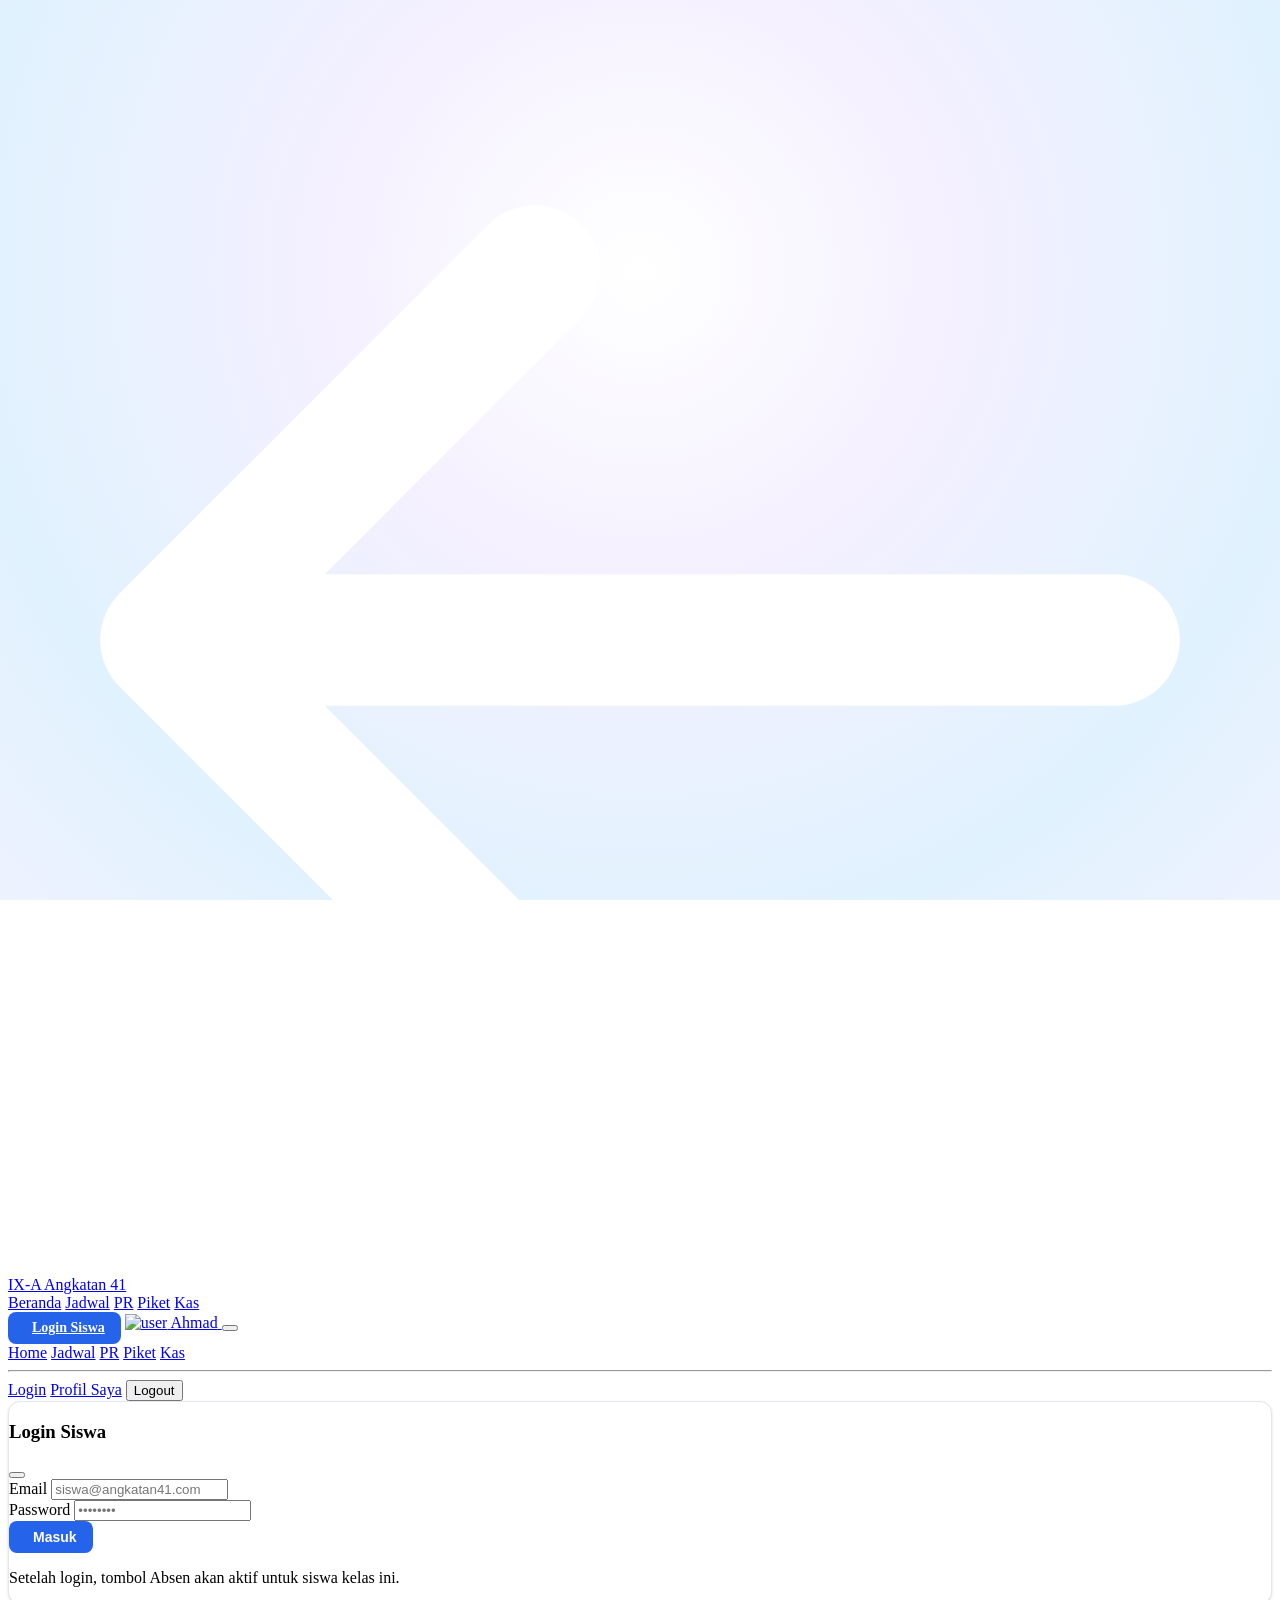
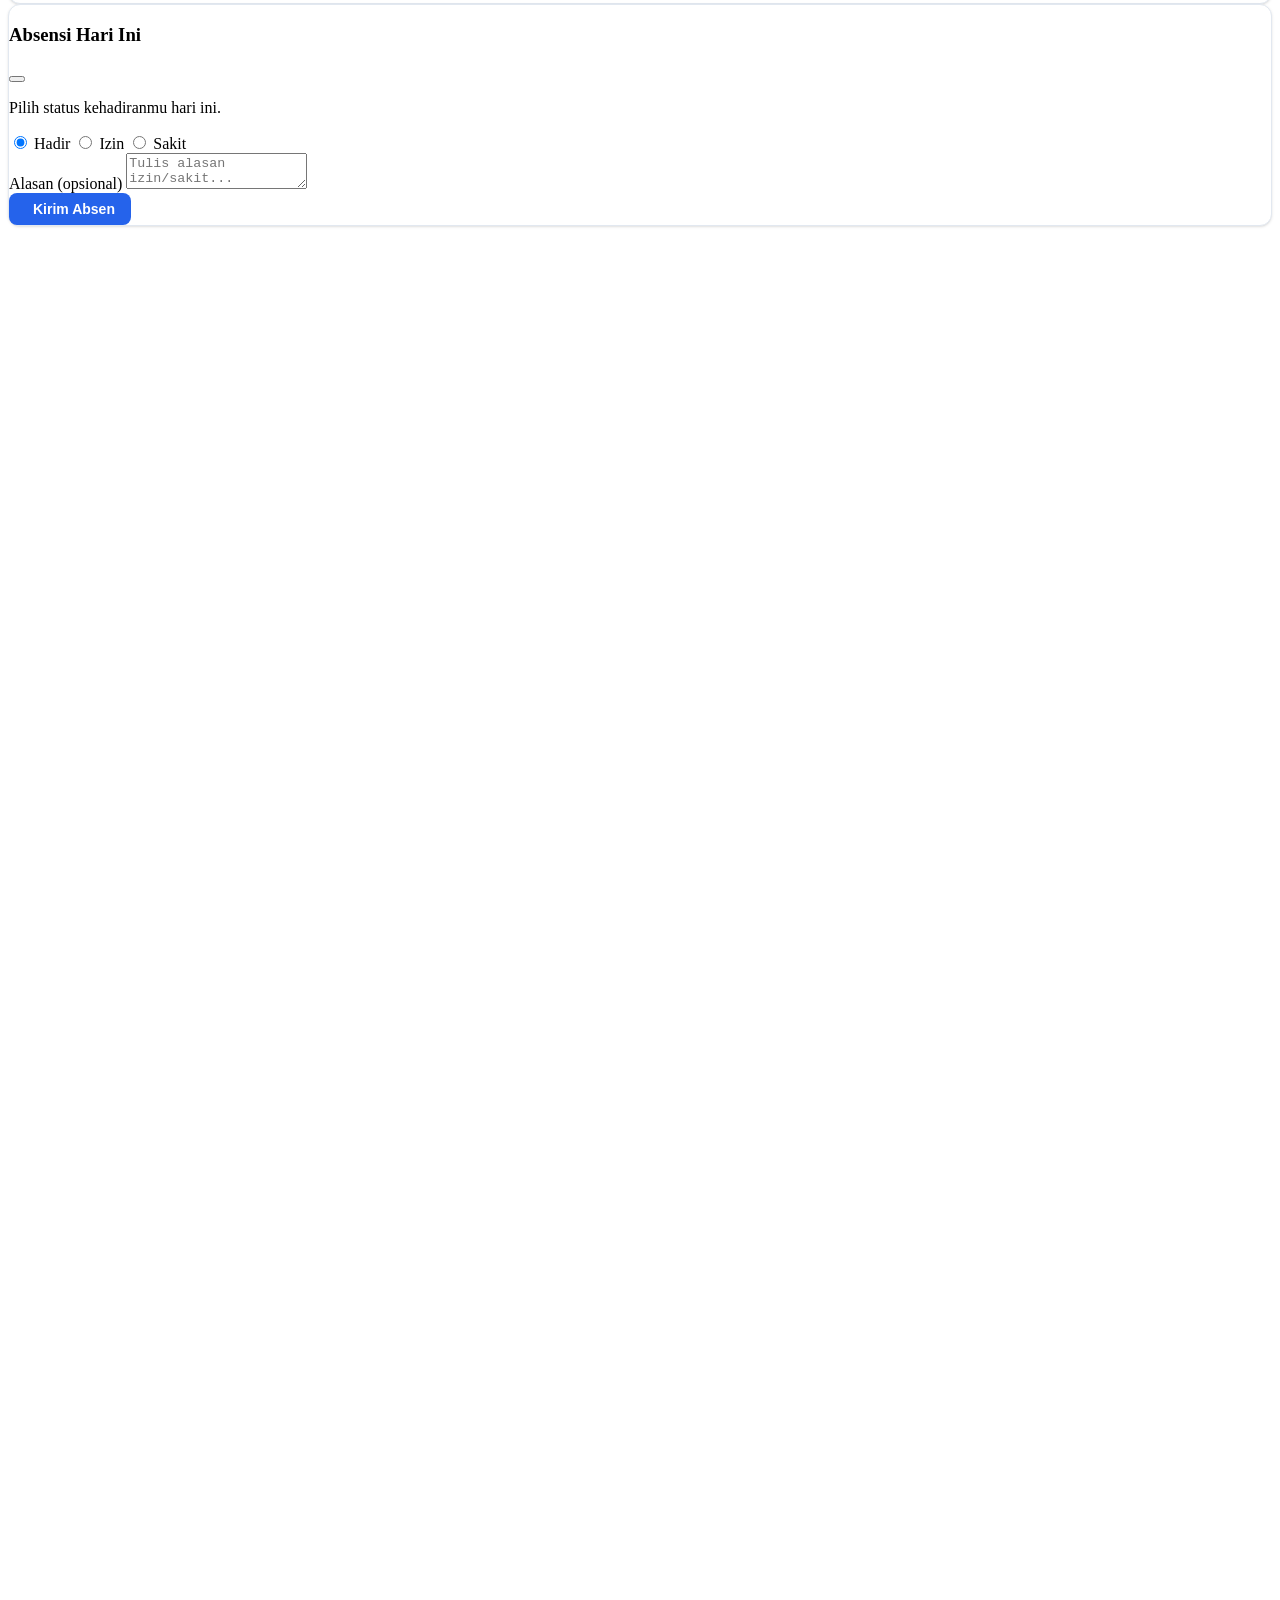
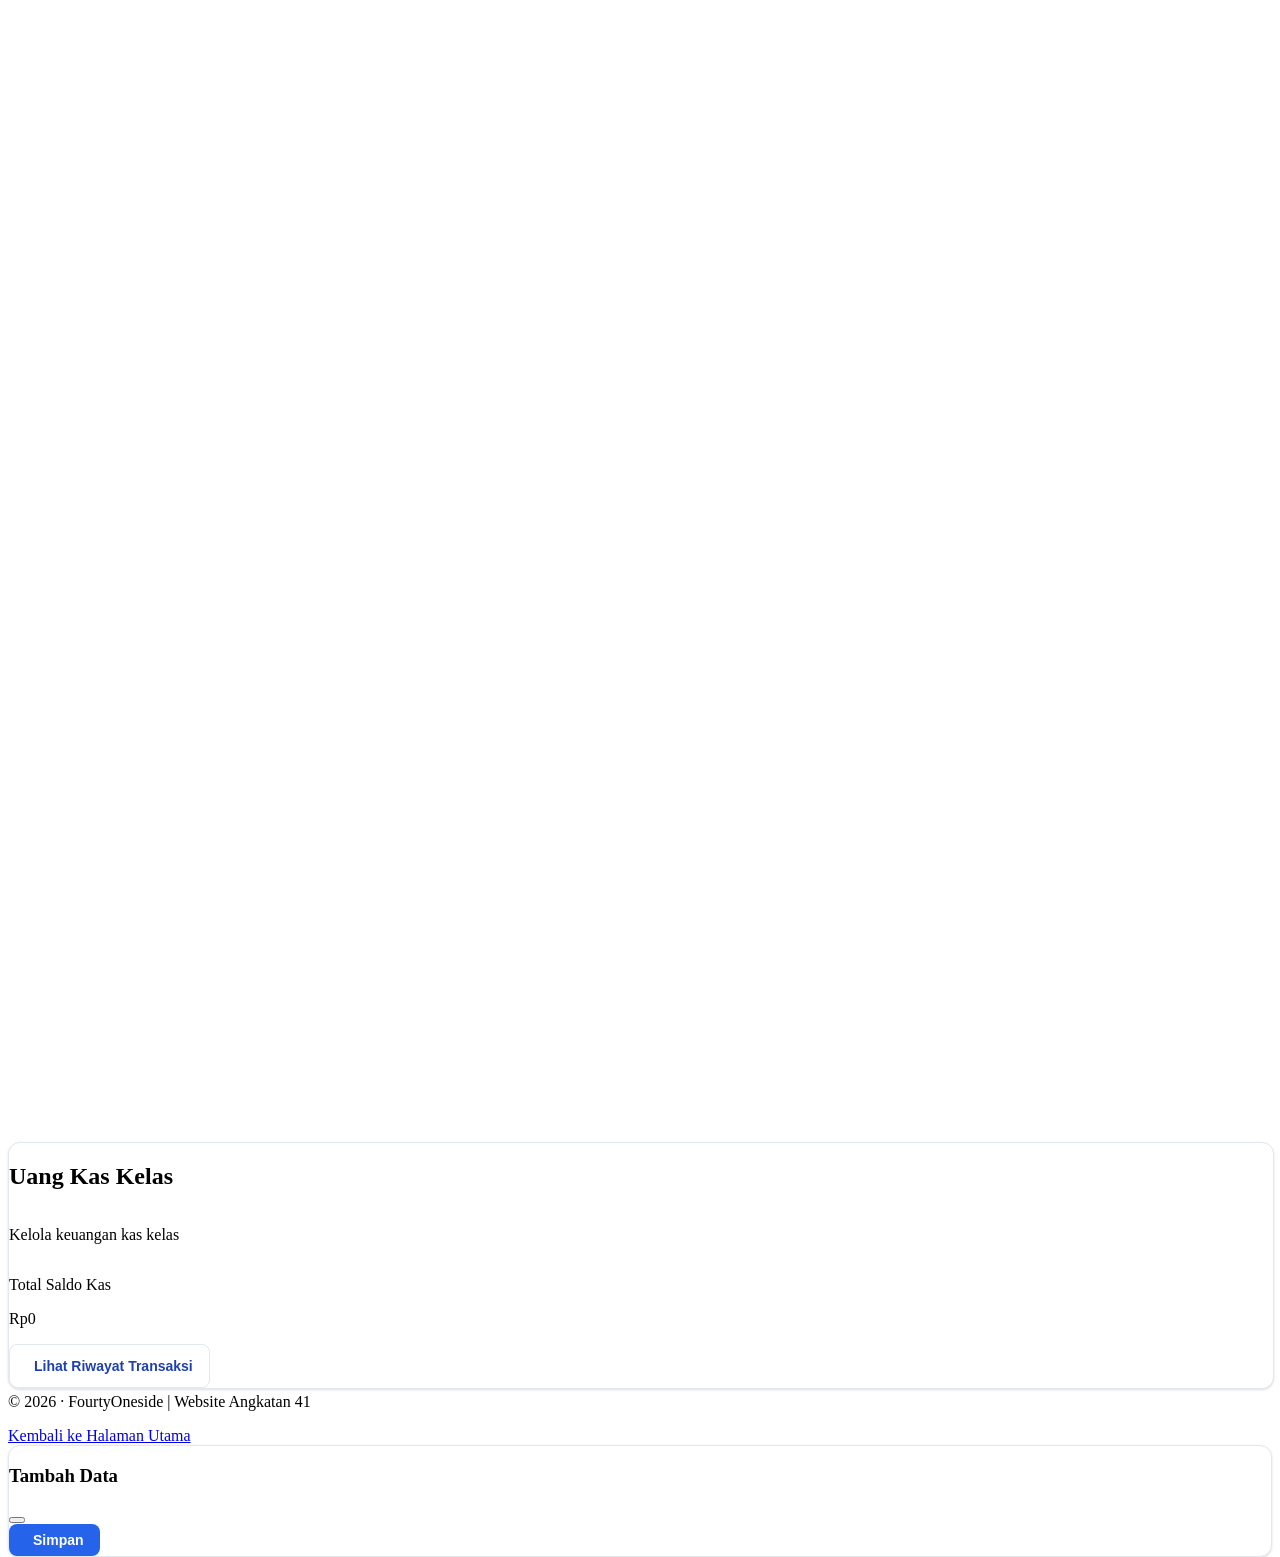
==== commit afdfb7b3: "Add files via upload" ====
--- a/kelas_ix-a.html
+++ b/kelas_ix-a.html
@@ -31,11 +31,13 @@
 <body class="text-slate-800 font-sans antialiased overflow-x-hidden">
 
   <!-- ===== NAVBAR ===== -->
-  <header class="sticky top-0 inset-x-0 z-50 bg-white border-b border-slate-200">
+  <header class="sticky top-0 inset-x-0 z-50 bg-white border-b border-slate-200 relative">
     <nav class="max-w-7xl mx-auto px-4 sm:px-6 lg:px-8 h-16 flex items-center justify-between">
       <a href="index.html" class="flex items-center gap-2.5 group">
-        <div class="w-10 h-10 rounded-xl bg-blue-600 flex items-center justify-center shadow-lg shadow-blue-900/20 group-hover:scale-105 transition">
-          <i data-lucide="school" class="w-5 h-5 text-white"></i>
+        <div class="w-10 h-10 rounded-xl bg-blue-600 flex items-center justify-center shadow-md hover:bg-blue-700 transition duration-200 text-white" title="Kembali ke Beranda">
+          <svg xmlns="http://www.w3.org/2000/svg" class="w-5 h-5 text-white" fill="none" viewBox="0 0 24 24" stroke="white" stroke-width="2.5">
+            <path stroke-linecap="round" stroke-linejoin="round" d="M10 19l-7-7m0 0l7-7m-7 7h18" />
+          </svg>
         </div>
         <div class="leading-tight">
 <span class="block font-extrabold text-lg tracking-wide"><span id="className">IX-A</span></span>
@@ -53,7 +55,7 @@
 
 <div class="flex items-center gap-3">
 <!-- Login / user -->
-        <a href="login.html" id="loginBtn" class="inline-flex items-center gap-2 px-4 py-2 rounded-lg btn-primary text-sm font-semibold">
+        <a href="login.html" id="loginBtn" class="hidden sm:inline-flex items-center gap-2 px-4 py-2 rounded-lg btn-primary text-sm font-semibold">
           <i data-lucide="log-in" class="w-4 h-4"></i>
           Login Siswa
         </a>
@@ -61,9 +63,6 @@
     <img id="headerAvatarImg" src="https://picsum.photos/seed/user/40/40" class="w-7 h-7 rounded-full object-cover" alt="user" />
     <span id="userName" class="text-sm font-semibold text-slate-700">Ahmad</span>
  </a>
-        <button id="logoutBtn" title="Logout" class="hidden p-2 rounded-lg border border-slate-200 bg-white hover:bg-slate-50 transition text-slate-600">
-          <i data-lucide="log-out" class="w-4 h-4"></i>
-        </button>
         <button id="mobileMenuBtn" class="md:hidden p-2 rounded-lg border border-slate-200 bg-white hover:bg-slate-50">
   <i data-lucide="menu" class="w-5 h-5 text-slate-600"></i>
 </button>
@@ -71,13 +70,19 @@
     </nav>
 
     <!-- Mobile menu -->
-    <div id="mobileMenu" class="md:hidden hidden bg-white border-b border-slate-200">
-      <div class="px-4 py-4 flex flex-col gap-3 text-sm font-medium text-slate-600">
-        <a href="index.html" class="px-3 py-2 rounded-lg hover:bg-slate-50">Home</a>
-        <a href="#jadwal" class="px-3 py-2 rounded-lg hover:bg-slate-50">Jadwal</a>
-        <a href="#pr" class="px-3 py-2 rounded-lg hover:bg-slate-50">PR</a>
-        <a href="#piket" class="px-3 py-2 rounded-lg hover:bg-slate-50">Piket</a>
-        <a href="#kas" class="px-3 py-2 rounded-lg hover:bg-slate-50">Kas</a>
+    <div id="mobileMenu" class="md:hidden hidden absolute top-full left-0 right-0 bg-white border-b border-slate-200 z-50">
+      <div class="p-4 flex flex-col space-y-1 text-sm font-medium text-slate-600">
+        <a href="index.html" class="text-gray-700 hover:text-blue-600 font-medium py-2 px-3 rounded-lg hover:bg-gray-50 block transition">Home</a>
+        <a href="#jadwal" class="text-gray-700 hover:text-blue-600 font-medium py-2 px-3 rounded-lg hover:bg-gray-50 block transition">Jadwal</a>
+        <a href="#pr" class="text-gray-700 hover:text-blue-600 font-medium py-2 px-3 rounded-lg hover:bg-gray-50 block transition">PR</a>
+        <a href="#piket" class="text-gray-700 hover:text-blue-600 font-medium py-2 px-3 rounded-lg hover:bg-gray-50 block transition">Piket</a>
+        <a href="#kas" class="text-gray-700 hover:text-blue-600 font-medium py-2 px-3 rounded-lg hover:bg-gray-50 block transition">Kas</a>
+        <hr class="my-3 border-gray-100">
+        <div id="mobileAuthLinks">
+          <a href="login.html" id="mobileLoginBtn" class="bg-blue-600 text-white font-semibold py-2.5 px-4 rounded-xl w-full text-center block shadow-sm hover:bg-blue-700 transition">Login</a>
+          <a href="profil.html" id="mobileProfilBtn" class="hidden bg-white border border-slate-200 text-slate-700 font-semibold py-2.5 px-4 rounded-xl w-full text-center block hover:bg-slate-50 transition mt-2">Profil Saya</a>
+          <button id="mobileLogoutBtn" class="hidden bg-red-50 text-red-600 font-semibold py-2.5 px-4 rounded-xl w-full text-center block hover:bg-red-100 transition mt-2">Logout</button>
+        </div>
       </div>
     </div>
   </header>
@@ -208,7 +213,6 @@
             <i data-lucide="lock" class="w-8 h-8 text-blue-800"></i>
           </div>
           <p class="text-sm text-slate-600">Login sebagai siswa kelas ini untuk melakukan absensi.</p>
-          <span class="text-[11px] text-blue-800">(Siswa lain / publik hanya dapat melihat)</span>
         </div>
 
         <div id="loggedIn" class="hidden text-center py-4">
@@ -229,7 +233,7 @@
         <div id="accPanel" class="hidden mt-4 pt-4 border-t border-slate-200">
           <p class="text-xs text-slate-500 mb-3 flex items-center gap-1.5">
             <i data-lucide="badge-check" class="w-4 h-4 text-blue-500"></i>
-            Panel ACC Absensi (Wali Kelas / Ketua / Wakil)
+            Panel Absensi 
           </p>
           <p class="text-xs text-blue-800 mb-3">Daftar siswa yang sudah absen hari ini:</p>
           <div id="accList" class="space-y-2 max-h-48 overflow-y-auto pr-1"></div>
@@ -341,7 +345,7 @@
          </div>
  <span class="font-extrabold text-slate-800">Kelas <span id="footClass">IX-A</span> · Angkatan 41</span>
        </div>
-       <p class="text-center text-xs text-slate-400">&copy; 2026 · FourtyoneSide | Website Angkatan 41</p>
+       <p class="text-center text-xs text-slate-400">&copy; 2026 · FourtyOneside | Website Angkatan 41</p>
        <a href="index.html" class="text-sm text-slate-500 hover:text-blue-600 transition inline-flex items-center gap-1.5">
          <i data-lucide="arrow-left" class="w-4 h-4"></i> Kembali ke Halaman Utama
        </a>
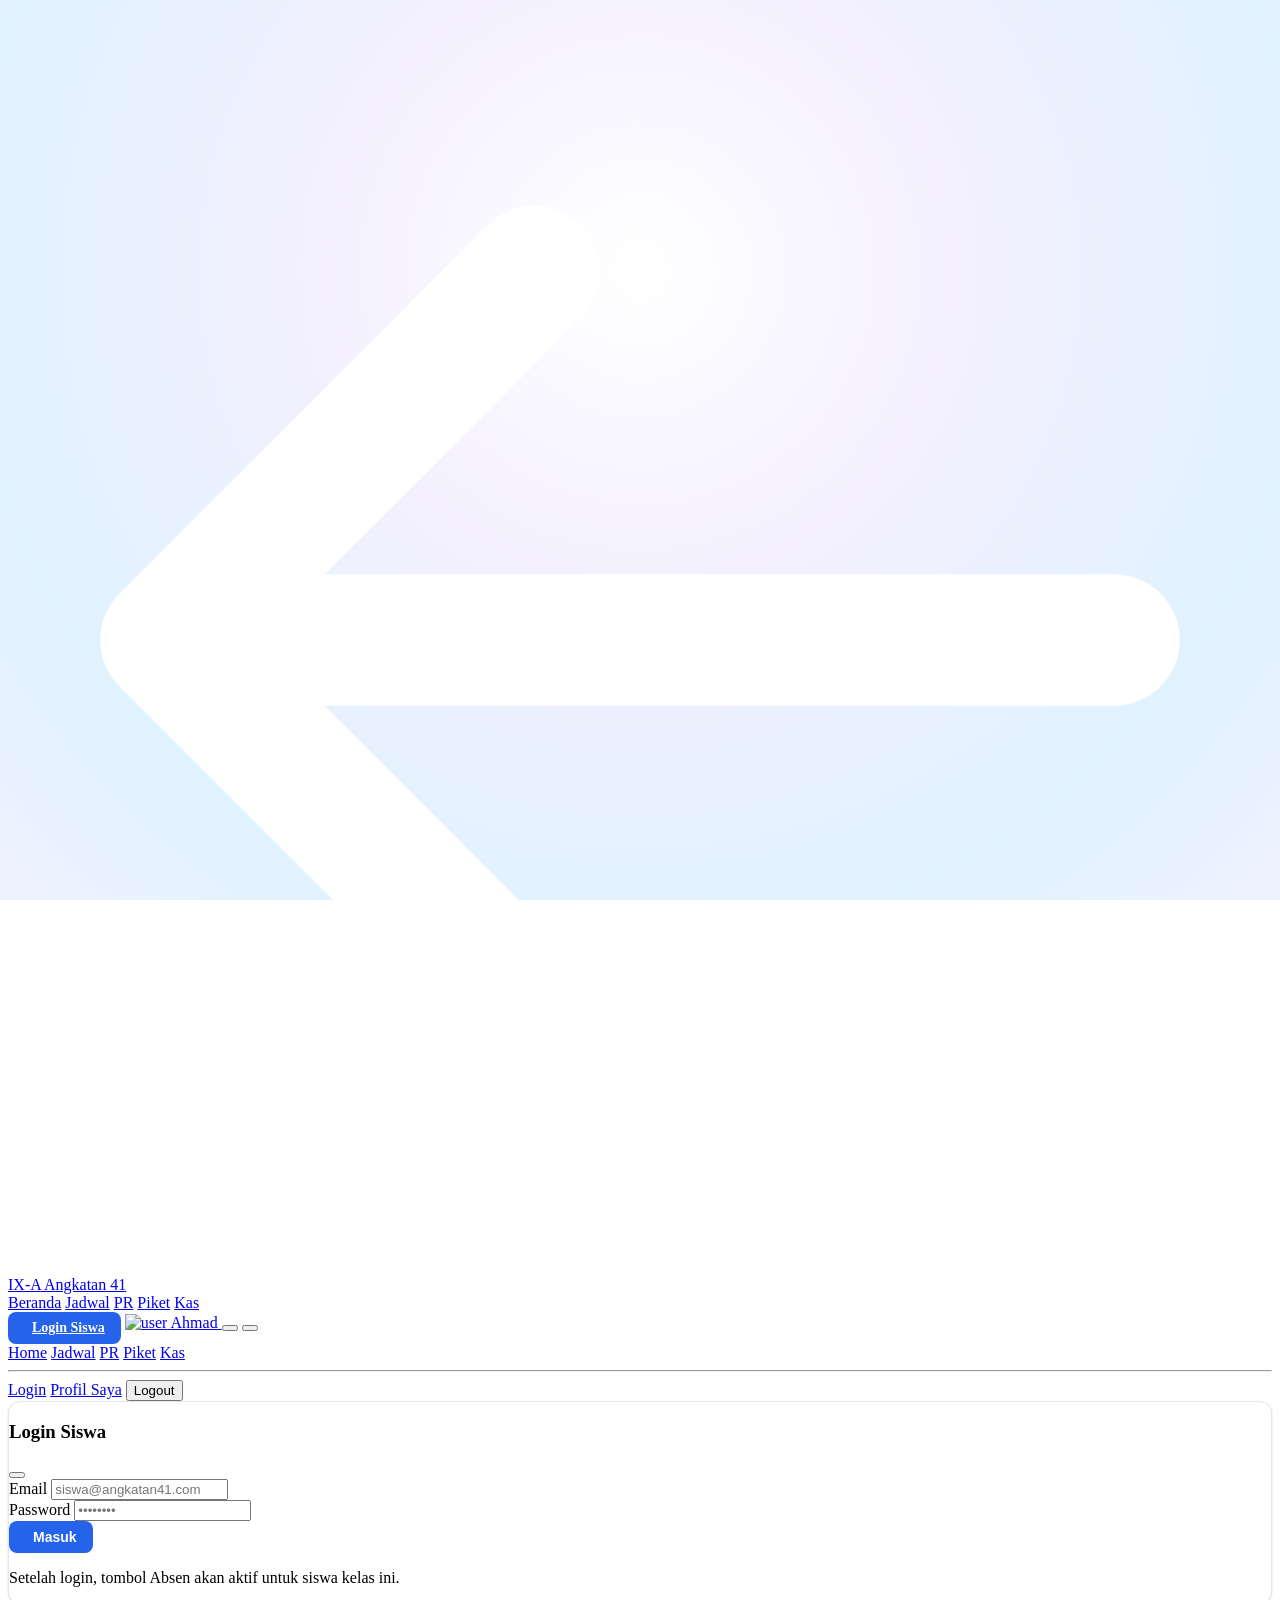
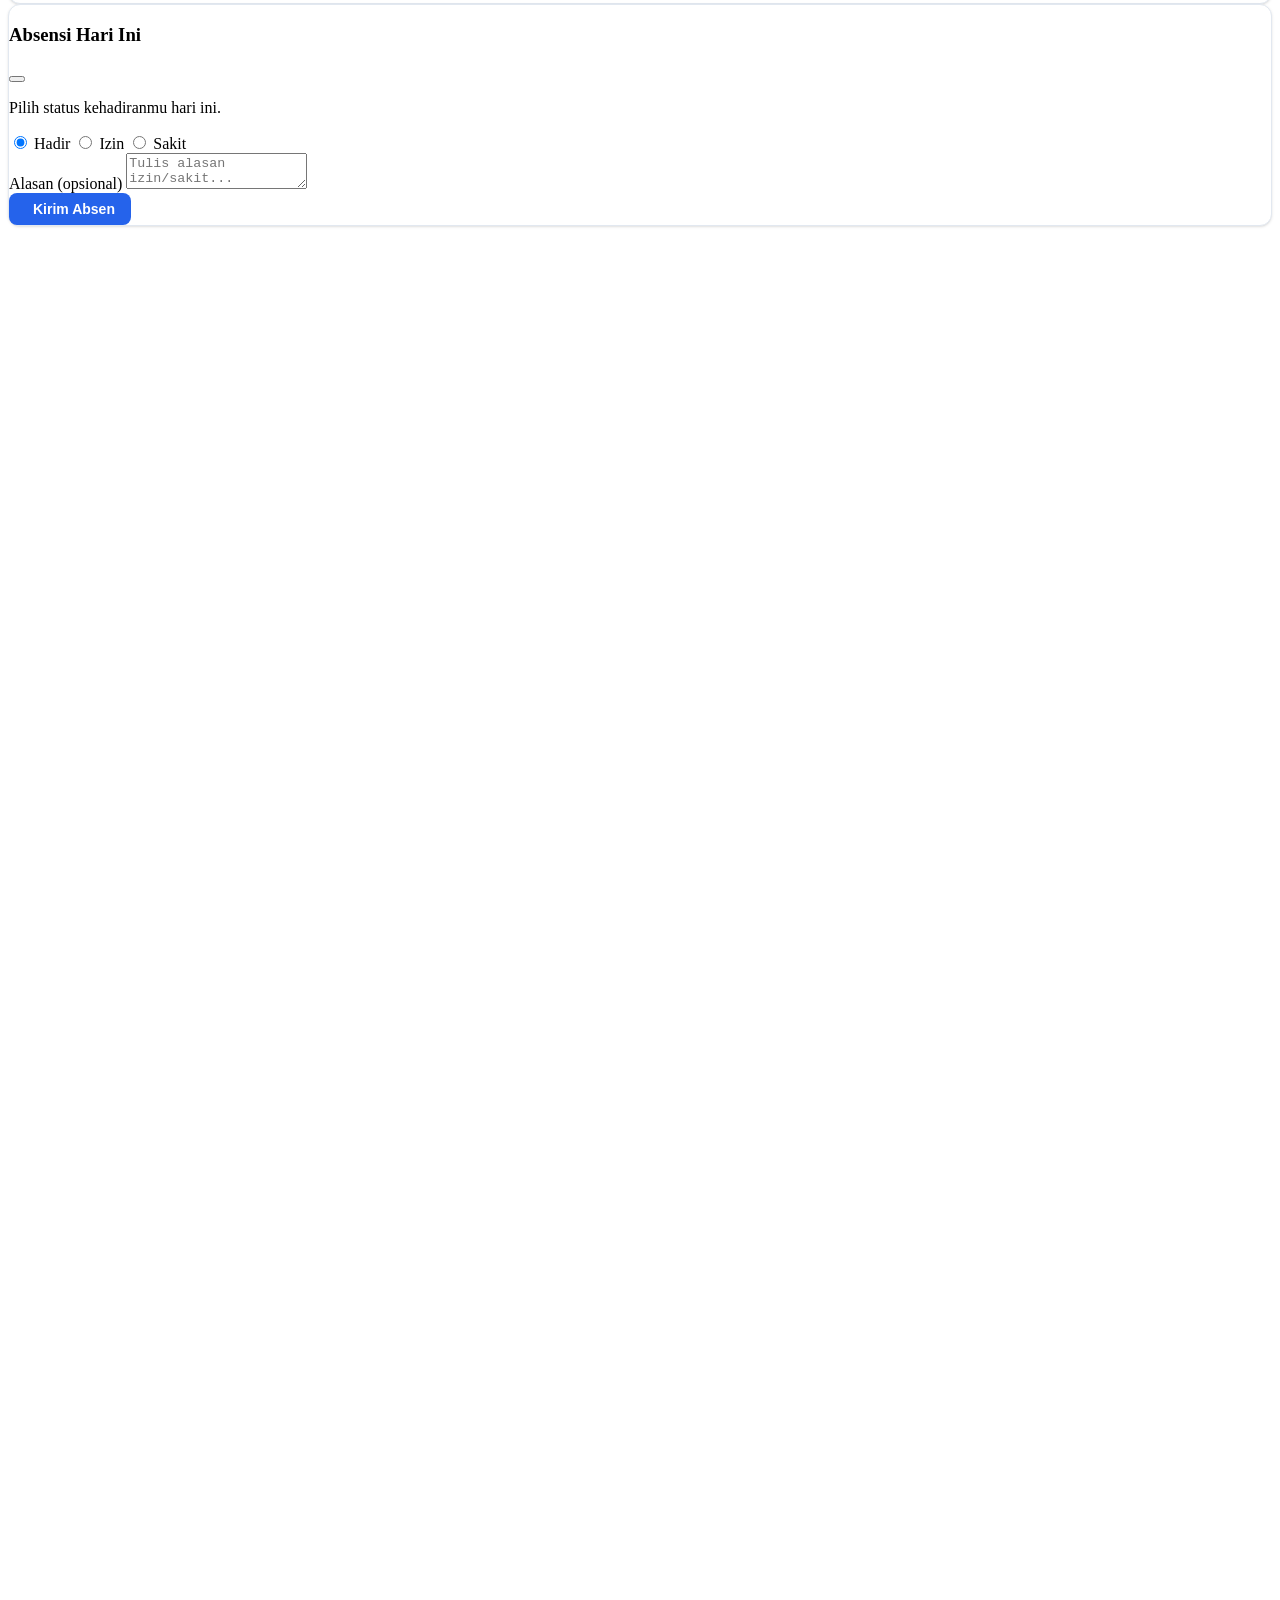
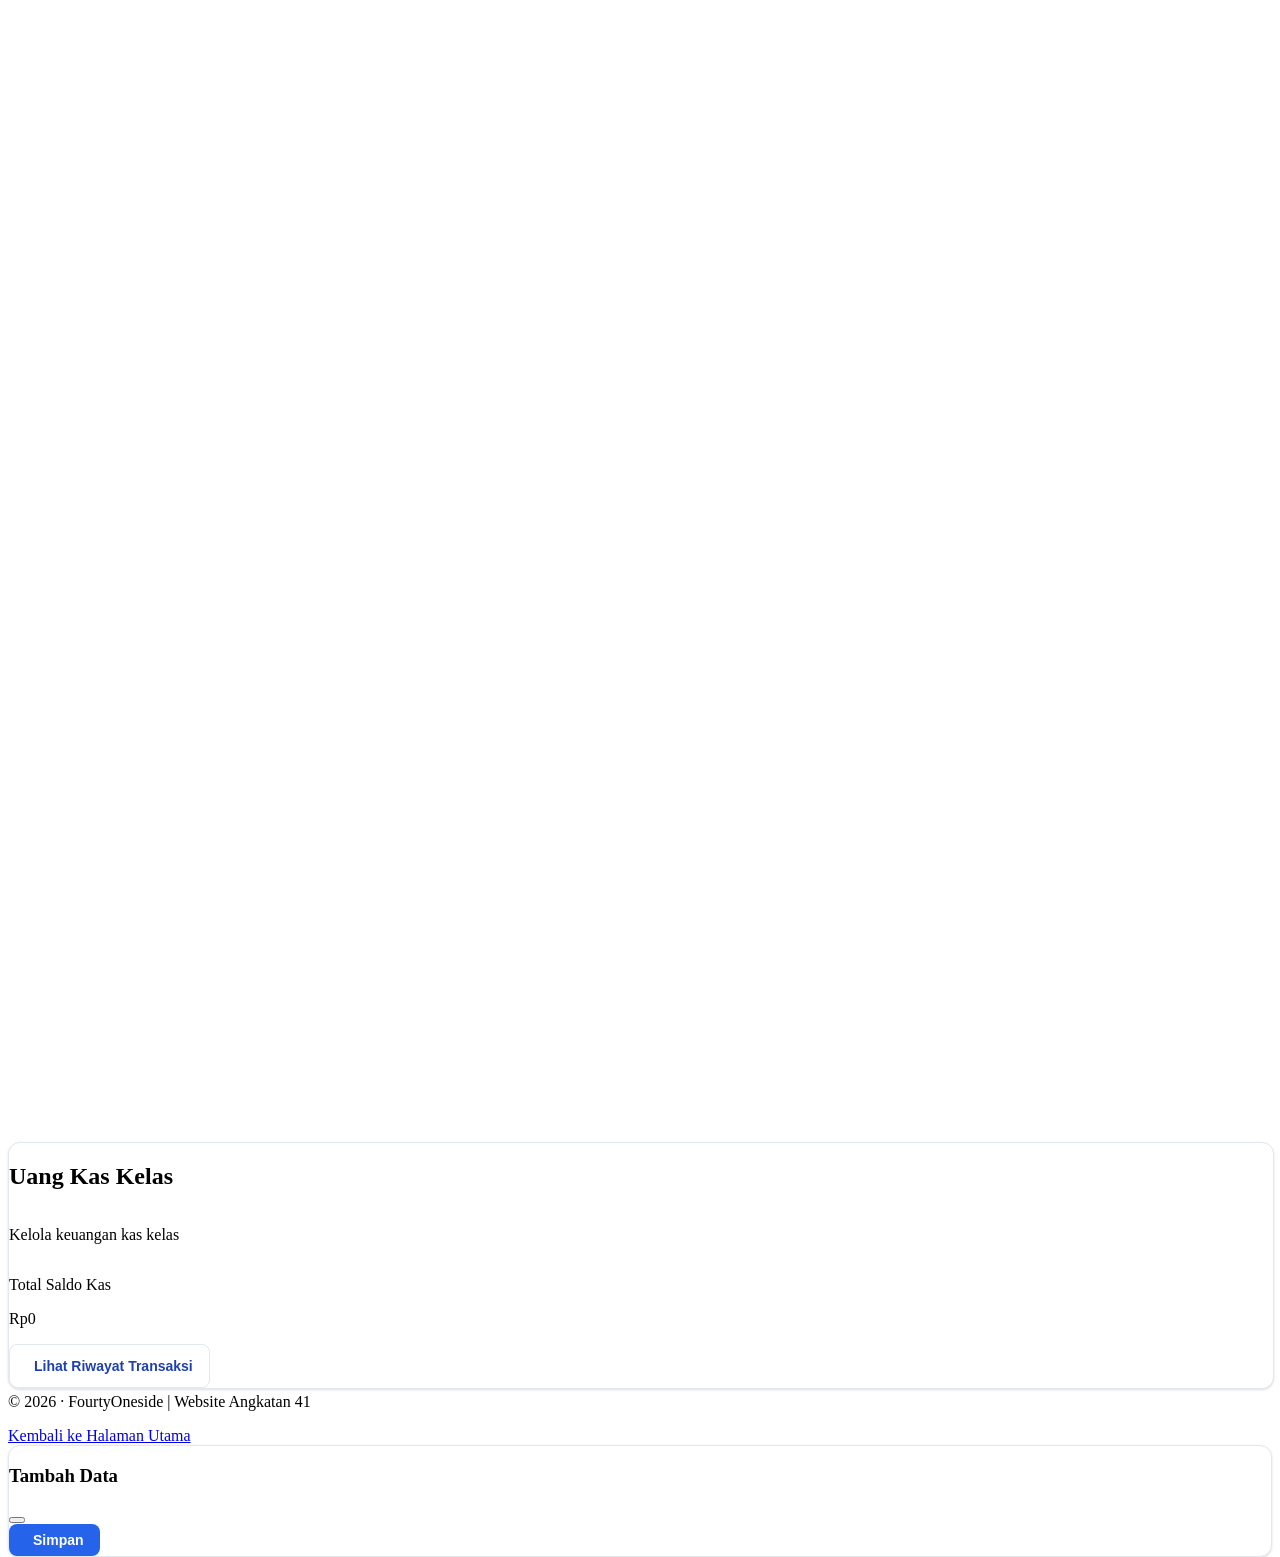
==== commit f9891101: "Add files via upload" ====
--- a/kelas_ix-a.html
+++ b/kelas_ix-a.html
@@ -59,10 +59,13 @@
           <i data-lucide="log-in" class="w-4 h-4"></i>
           Login Siswa
         </a>
- <a href="profil.html" id="userChip" class="hidden items-center gap-2 px-3 py-1.5 rounded-lg border border-slate-200 bg-white hover:bg-slate-50 transition">
+  <a href="profil.html" id="userChip" class="hidden items-center gap-2 px-3 py-1.5 rounded-lg border border-slate-200 bg-white hover:bg-slate-50 transition">
     <img id="headerAvatarImg" src="https://picsum.photos/seed/user/40/40" class="w-7 h-7 rounded-full object-cover" alt="user" />
     <span id="userName" class="text-sm font-semibold text-slate-700">Ahmad</span>
- </a>
+  </a>
+        <button id="logoutBtn" title="Logout" class="hidden md:inline-flex p-2 rounded-lg border border-slate-200 bg-white hover:bg-slate-50 transition text-slate-600">
+          <i data-lucide="log-out" class="w-4 h-4"></i>
+        </button>
         <button id="mobileMenuBtn" class="md:hidden p-2 rounded-lg border border-slate-200 bg-white hover:bg-slate-50">
   <i data-lucide="menu" class="w-5 h-5 text-slate-600"></i>
 </button>
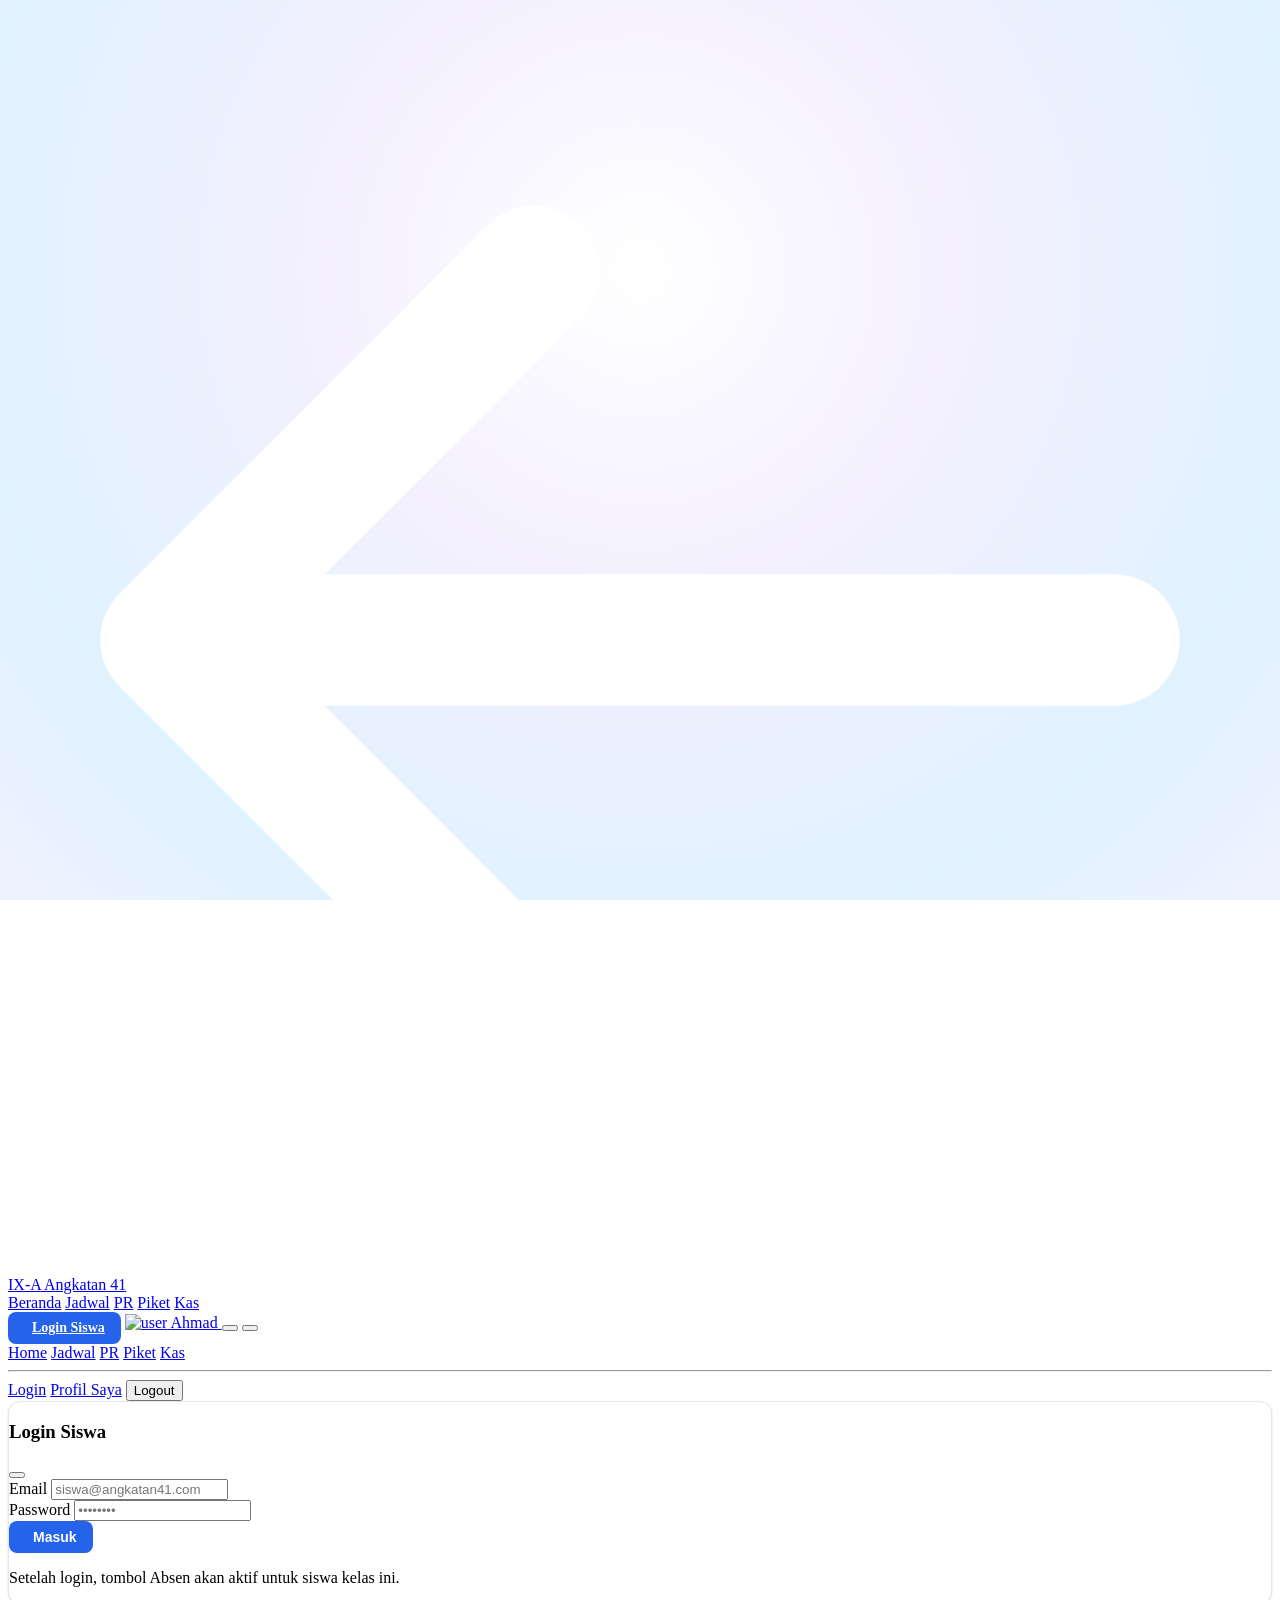
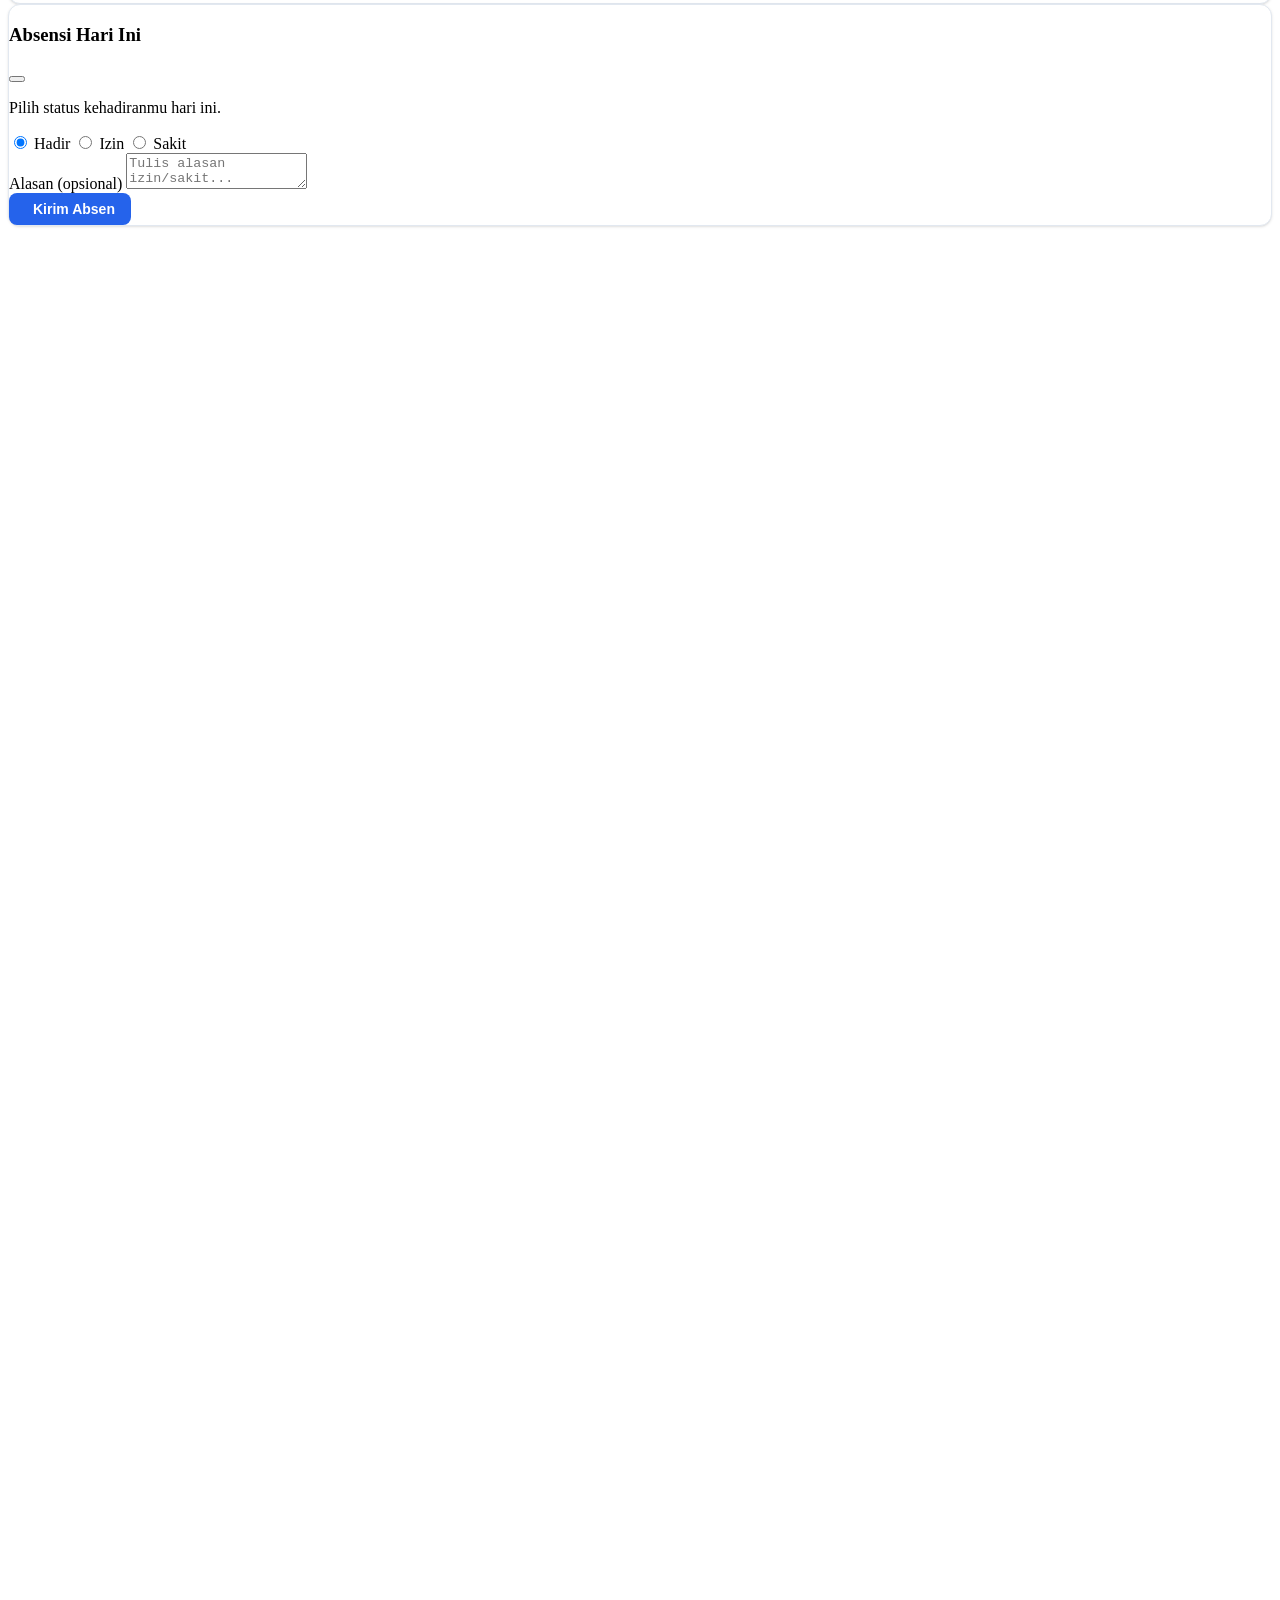
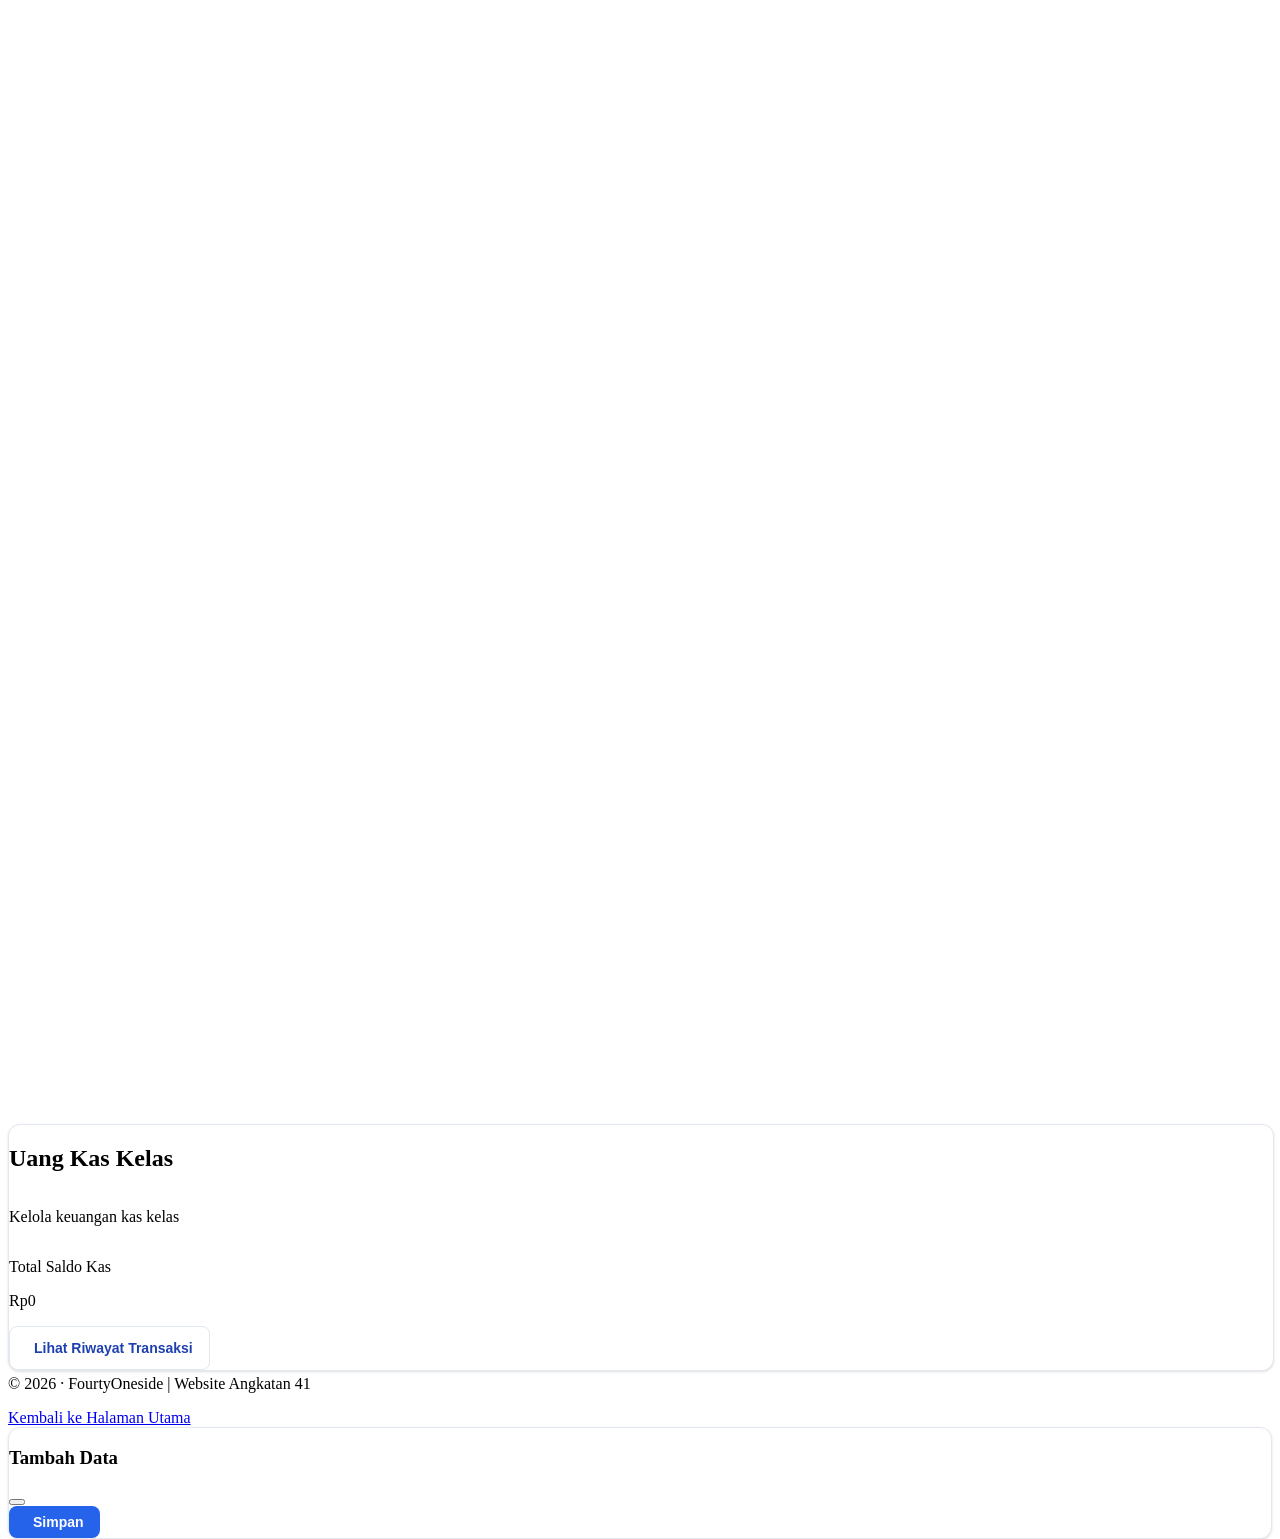
==== commit b312b87a: "Add files via upload" ====
--- a/kelas_ix-a.html
+++ b/kelas_ix-a.html
@@ -157,8 +157,6 @@
       <div class="absolute inset-0 bg-gradient-to-t from-slate-900/80 via-slate-900/40 to-transparent"></div>
       <div class="absolute bottom-0 left-0 right-0 p-6 sm:p-8 flex flex-col sm:flex-row sm:items-end sm:justify-between gap-4">
         <div>
-          <span class="inline-flex items-center gap-2 px-3 py-1 rounded-full bg-blue-50 text-blue-700 text-xs font-bold border border-blue-200">
-<i data-lucide="school" class="w-3.5 h-3.5"></i> Kelas <span id="bannerClass">IX-A</span>
           </span>
 <h1 class="mt-3 text-3xl sm:text-4xl font-extrabold text-white">Kelas <span id="bannerClassName">IX-A</span></h1>
           <p class="mt-2 text-slate-200 italic max-w-xl" id="classSlogan">"Di atas langit masih ada agit."</p>
